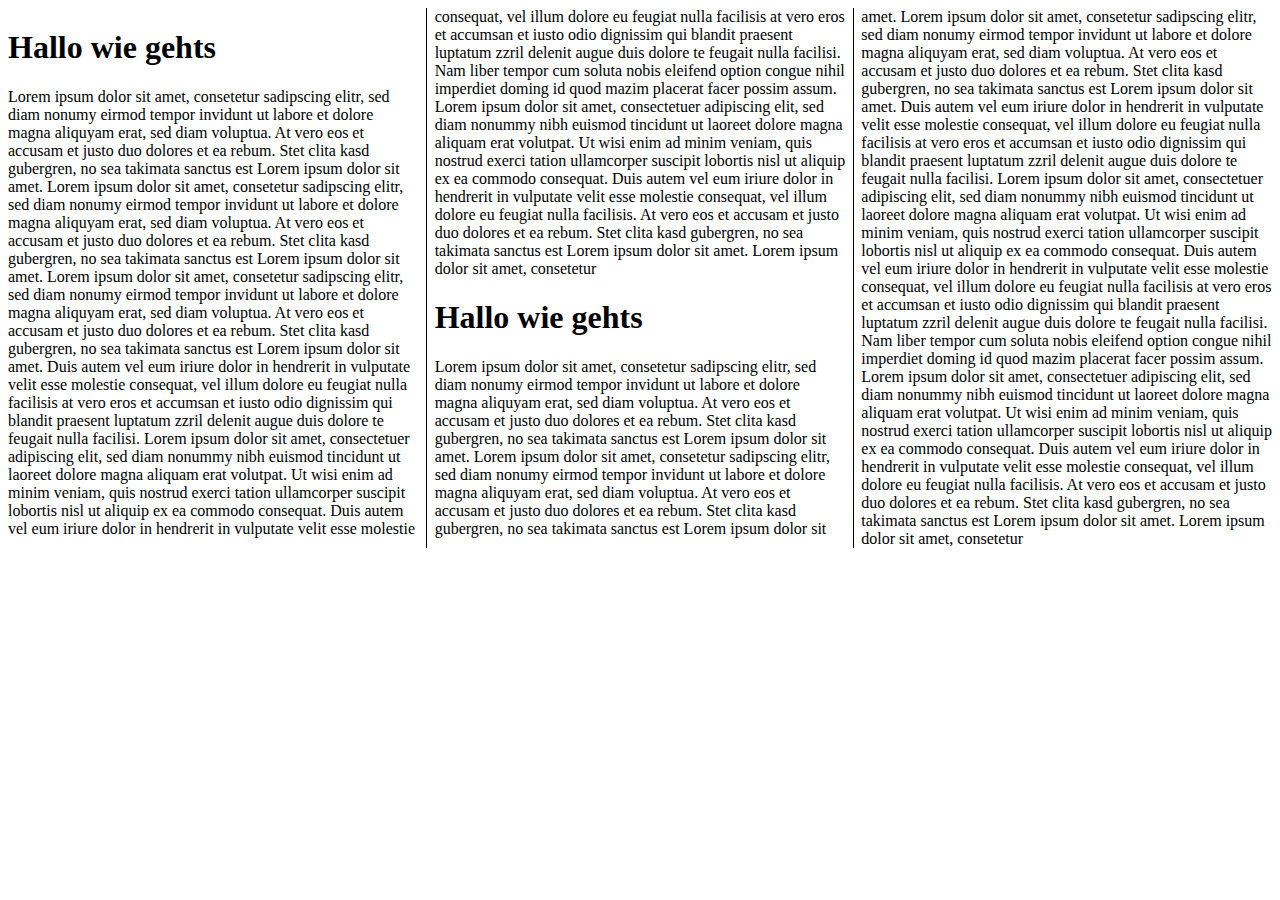
==== index.html @ 059c1c77 "erste verion" ====
<!DOCTYPE html>
	<head>
	<link rel="stylesheet" type="text/css" href="page.css">
		<body>
			<div id="content">
				<article>
					<h1>Hallo wie gehts</h1>
					<p>Lorem ipsum dolor sit amet, consetetur sadipscing elitr, sed diam nonumy eirmod tempor invidunt ut labore et dolore magna aliquyam erat, sed diam voluptua. At vero eos et accusam et justo duo dolores et ea rebum. Stet clita kasd gubergren, no sea takimata sanctus est Lorem ipsum dolor sit amet. Lorem ipsum dolor sit amet, consetetur sadipscing elitr, sed diam nonumy eirmod tempor invidunt ut labore et dolore magna aliquyam erat, sed diam voluptua. At vero eos et accusam et justo duo dolores et ea rebum. Stet clita kasd gubergren, no sea takimata sanctus est Lorem ipsum dolor sit amet. Lorem ipsum dolor sit amet, consetetur sadipscing elitr, sed diam nonumy eirmod tempor invidunt ut labore et dolore magna aliquyam erat, sed diam voluptua. At vero eos et accusam et justo duo dolores et ea rebum. Stet clita kasd gubergren, no sea takimata sanctus est Lorem ipsum dolor sit amet.   

Duis autem vel eum iriure dolor in hendrerit in vulputate velit esse molestie consequat, vel illum dolore eu feugiat nulla facilisis at vero eros et accumsan et iusto odio dignissim qui blandit praesent luptatum zzril delenit augue duis dolore te feugait nulla facilisi. Lorem ipsum dolor sit amet, consectetuer adipiscing elit, sed diam nonummy nibh euismod tincidunt ut laoreet dolore magna aliquam erat volutpat.   

Ut wisi enim ad minim veniam, quis nostrud exerci tation ullamcorper suscipit lobortis nisl ut aliquip ex ea commodo consequat. Duis autem vel eum iriure dolor in hendrerit in vulputate velit esse molestie consequat, vel illum dolore eu feugiat nulla facilisis at vero eros et accumsan et iusto odio dignissim qui blandit praesent luptatum zzril delenit augue duis dolore te feugait nulla facilisi.   

Nam liber tempor cum soluta nobis eleifend option congue nihil imperdiet doming id quod mazim placerat facer possim assum. Lorem ipsum dolor sit amet, consectetuer adipiscing elit, sed diam nonummy nibh euismod tincidunt ut laoreet dolore magna aliquam erat volutpat. Ut wisi enim ad minim veniam, quis nostrud exerci tation ullamcorper suscipit lobortis nisl ut aliquip ex ea commodo consequat.   

Duis autem vel eum iriure dolor in hendrerit in vulputate velit esse molestie consequat, vel illum dolore eu feugiat nulla facilisis.   

At vero eos et accusam et justo duo dolores et ea rebum. Stet clita kasd gubergren, no sea takimata sanctus est Lorem ipsum dolor sit amet. Lorem ipsum dolor sit amet, consetetur</p>
				</article>
				<article>
					<h1>Hallo wie gehts</h1>
					<p>Lorem ipsum dolor sit amet, consetetur sadipscing elitr, sed diam nonumy eirmod tempor invidunt ut labore et dolore magna aliquyam erat, sed diam voluptua. At vero eos et accusam et justo duo dolores et ea rebum. Stet clita kasd gubergren, no sea takimata sanctus est Lorem ipsum dolor sit amet. Lorem ipsum dolor sit amet, consetetur sadipscing elitr, sed diam nonumy eirmod tempor invidunt ut labore et dolore magna aliquyam erat, sed diam voluptua. At vero eos et accusam et justo duo dolores et ea rebum. Stet clita kasd gubergren, no sea takimata sanctus est Lorem ipsum dolor sit amet. Lorem ipsum dolor sit amet, consetetur sadipscing elitr, sed diam nonumy eirmod tempor invidunt ut labore et dolore magna aliquyam erat, sed diam voluptua. At vero eos et accusam et justo duo dolores et ea rebum. Stet clita kasd gubergren, no sea takimata sanctus est Lorem ipsum dolor sit amet.   

Duis autem vel eum iriure dolor in hendrerit in vulputate velit esse molestie consequat, vel illum dolore eu feugiat nulla facilisis at vero eros et accumsan et iusto odio dignissim qui blandit praesent luptatum zzril delenit augue duis dolore te feugait nulla facilisi. Lorem ipsum dolor sit amet, consectetuer adipiscing elit, sed diam nonummy nibh euismod tincidunt ut laoreet dolore magna aliquam erat volutpat.   

Ut wisi enim ad minim veniam, quis nostrud exerci tation ullamcorper suscipit lobortis nisl ut aliquip ex ea commodo consequat. Duis autem vel eum iriure dolor in hendrerit in vulputate velit esse molestie consequat, vel illum dolore eu feugiat nulla facilisis at vero eros et accumsan et iusto odio dignissim qui blandit praesent luptatum zzril delenit augue duis dolore te feugait nulla facilisi.   

Nam liber tempor cum soluta nobis eleifend option congue nihil imperdiet doming id quod mazim placerat facer possim assum. Lorem ipsum dolor sit amet, consectetuer adipiscing elit, sed diam nonummy nibh euismod tincidunt ut laoreet dolore magna aliquam erat volutpat. Ut wisi enim ad minim veniam, quis nostrud exerci tation ullamcorper suscipit lobortis nisl ut aliquip ex ea commodo consequat.   

Duis autem vel eum iriure dolor in hendrerit in vulputate velit esse molestie consequat, vel illum dolore eu feugiat nulla facilisis.   

At vero eos et accusam et justo duo dolores et ea rebum. Stet clita kasd gubergren, no sea takimata sanctus est Lorem ipsum dolor sit amet. Lorem ipsum dolor sit amet, consetetur</p>
				</article>
			</div>
			
		</body>
	</head>
</html>
---- page.css ----
#content{
	-moz-column-count: 3; 
	-moz-column-gap: 1em; 
	-moz-column-rule: 1px solid black; 
	-webkit-column-count: 3; 
	-webkit-column-gap: 1em; 
	-webkit-column-rule: 1px solid black;
	}
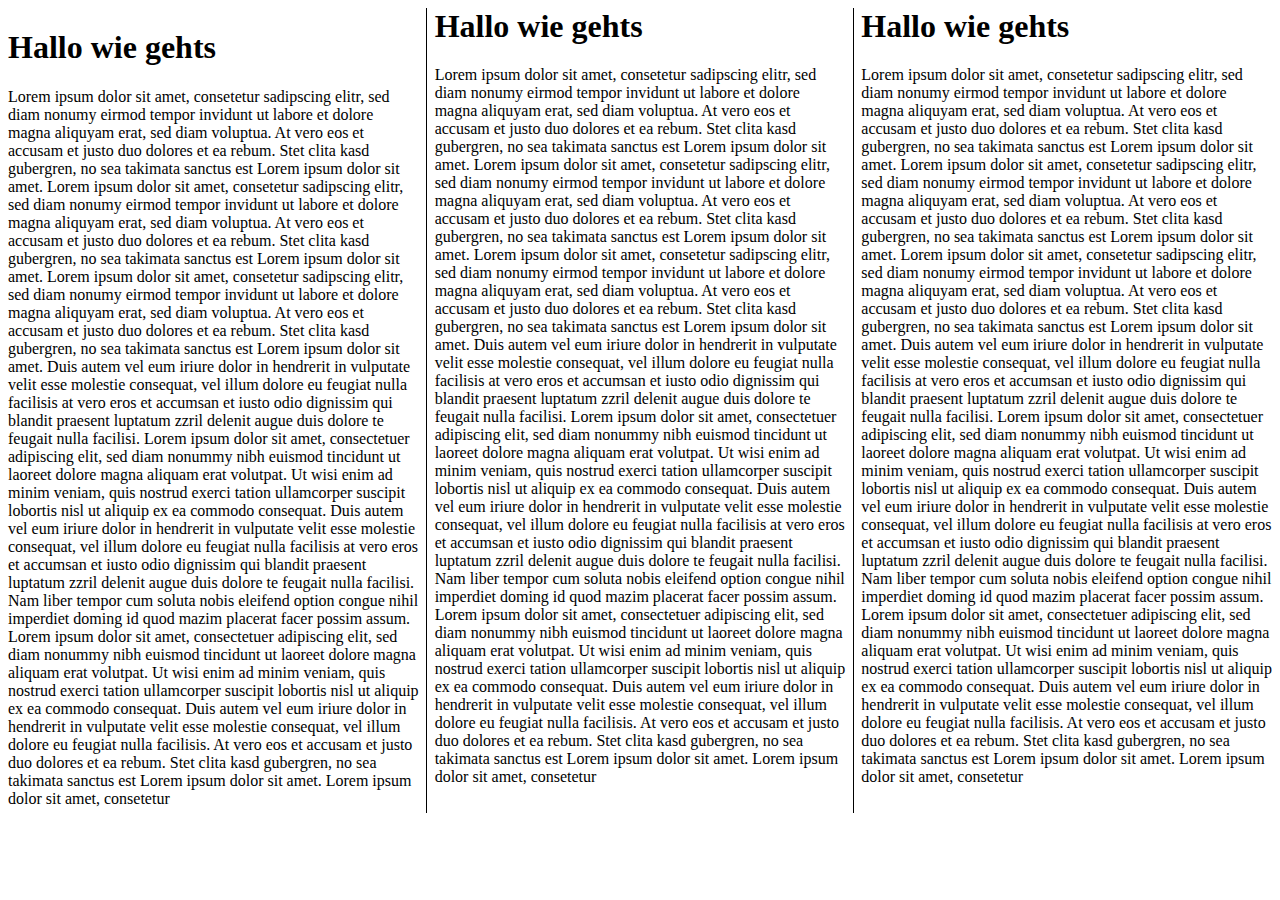
==== commit c4f8a198: "seiten layout^: /bin/bash: wp: command not found" ====
--- a/index.html
+++ b/index.html
@@ -31,6 +31,21 @@
 
 At vero eos et accusam et justo duo dolores et ea rebum. Stet clita kasd gubergren, no sea takimata sanctus est Lorem ipsum dolor sit amet. Lorem ipsum dolor sit amet, consetetur</p>
 				</article>
+					<article>
+					<h1>Hallo wie gehts</h1>
+					<p>Lorem ipsum dolor sit amet, consetetur sadipscing elitr, sed diam nonumy eirmod tempor invidunt ut labore et dolore magna aliquyam erat, sed diam voluptua. At vero eos et accusam et justo duo dolores et ea rebum. Stet clita kasd gubergren, no sea takimata sanctus est Lorem ipsum dolor sit amet. Lorem ipsum dolor sit amet, consetetur sadipscing elitr, sed diam nonumy eirmod tempor invidunt ut labore et dolore magna aliquyam erat, sed diam voluptua. At vero eos et accusam et justo duo dolores et ea rebum. Stet clita kasd gubergren, no sea takimata sanctus est Lorem ipsum dolor sit amet. Lorem ipsum dolor sit amet, consetetur sadipscing elitr, sed diam nonumy eirmod tempor invidunt ut labore et dolore magna aliquyam erat, sed diam voluptua. At vero eos et accusam et justo duo dolores et ea rebum. Stet clita kasd gubergren, no sea takimata sanctus est Lorem ipsum dolor sit amet.   
+
+Duis autem vel eum iriure dolor in hendrerit in vulputate velit esse molestie consequat, vel illum dolore eu feugiat nulla facilisis at vero eros et accumsan et iusto odio dignissim qui blandit praesent luptatum zzril delenit augue duis dolore te feugait nulla facilisi. Lorem ipsum dolor sit amet, consectetuer adipiscing elit, sed diam nonummy nibh euismod tincidunt ut laoreet dolore magna aliquam erat volutpat.   
+
+Ut wisi enim ad minim veniam, quis nostrud exerci tation ullamcorper suscipit lobortis nisl ut aliquip ex ea commodo consequat. Duis autem vel eum iriure dolor in hendrerit in vulputate velit esse molestie consequat, vel illum dolore eu feugiat nulla facilisis at vero eros et accumsan et iusto odio dignissim qui blandit praesent luptatum zzril delenit augue duis dolore te feugait nulla facilisi.   
+
+Nam liber tempor cum soluta nobis eleifend option congue nihil imperdiet doming id quod mazim placerat facer possim assum. Lorem ipsum dolor sit amet, consectetuer adipiscing elit, sed diam nonummy nibh euismod tincidunt ut laoreet dolore magna aliquam erat volutpat. Ut wisi enim ad minim veniam, quis nostrud exerci tation ullamcorper suscipit lobortis nisl ut aliquip ex ea commodo consequat.   
+
+Duis autem vel eum iriure dolor in hendrerit in vulputate velit esse molestie consequat, vel illum dolore eu feugiat nulla facilisis.   
+
+At vero eos et accusam et justo duo dolores et ea rebum. Stet clita kasd gubergren, no sea takimata sanctus est Lorem ipsum dolor sit amet. Lorem ipsum dolor sit amet, consetetur</p>
+				</article>
+			
 			</div>
 			
 		</body>
--- a/page.css
+++ b/page.css
@@ -5,4 +5,10 @@
 	-webkit-column-count: 3; 
 	-webkit-column-gap: 1em; 
 	-webkit-column-rule: 1px solid black;
+/*	overflow: hidden;
+	white-space: nowrap;
+	word-wrap: break-word;
+	height:100%;
+	text-overflow: ellipsis-word;
+	-o-text-overflow: ellipsis;*/
 	}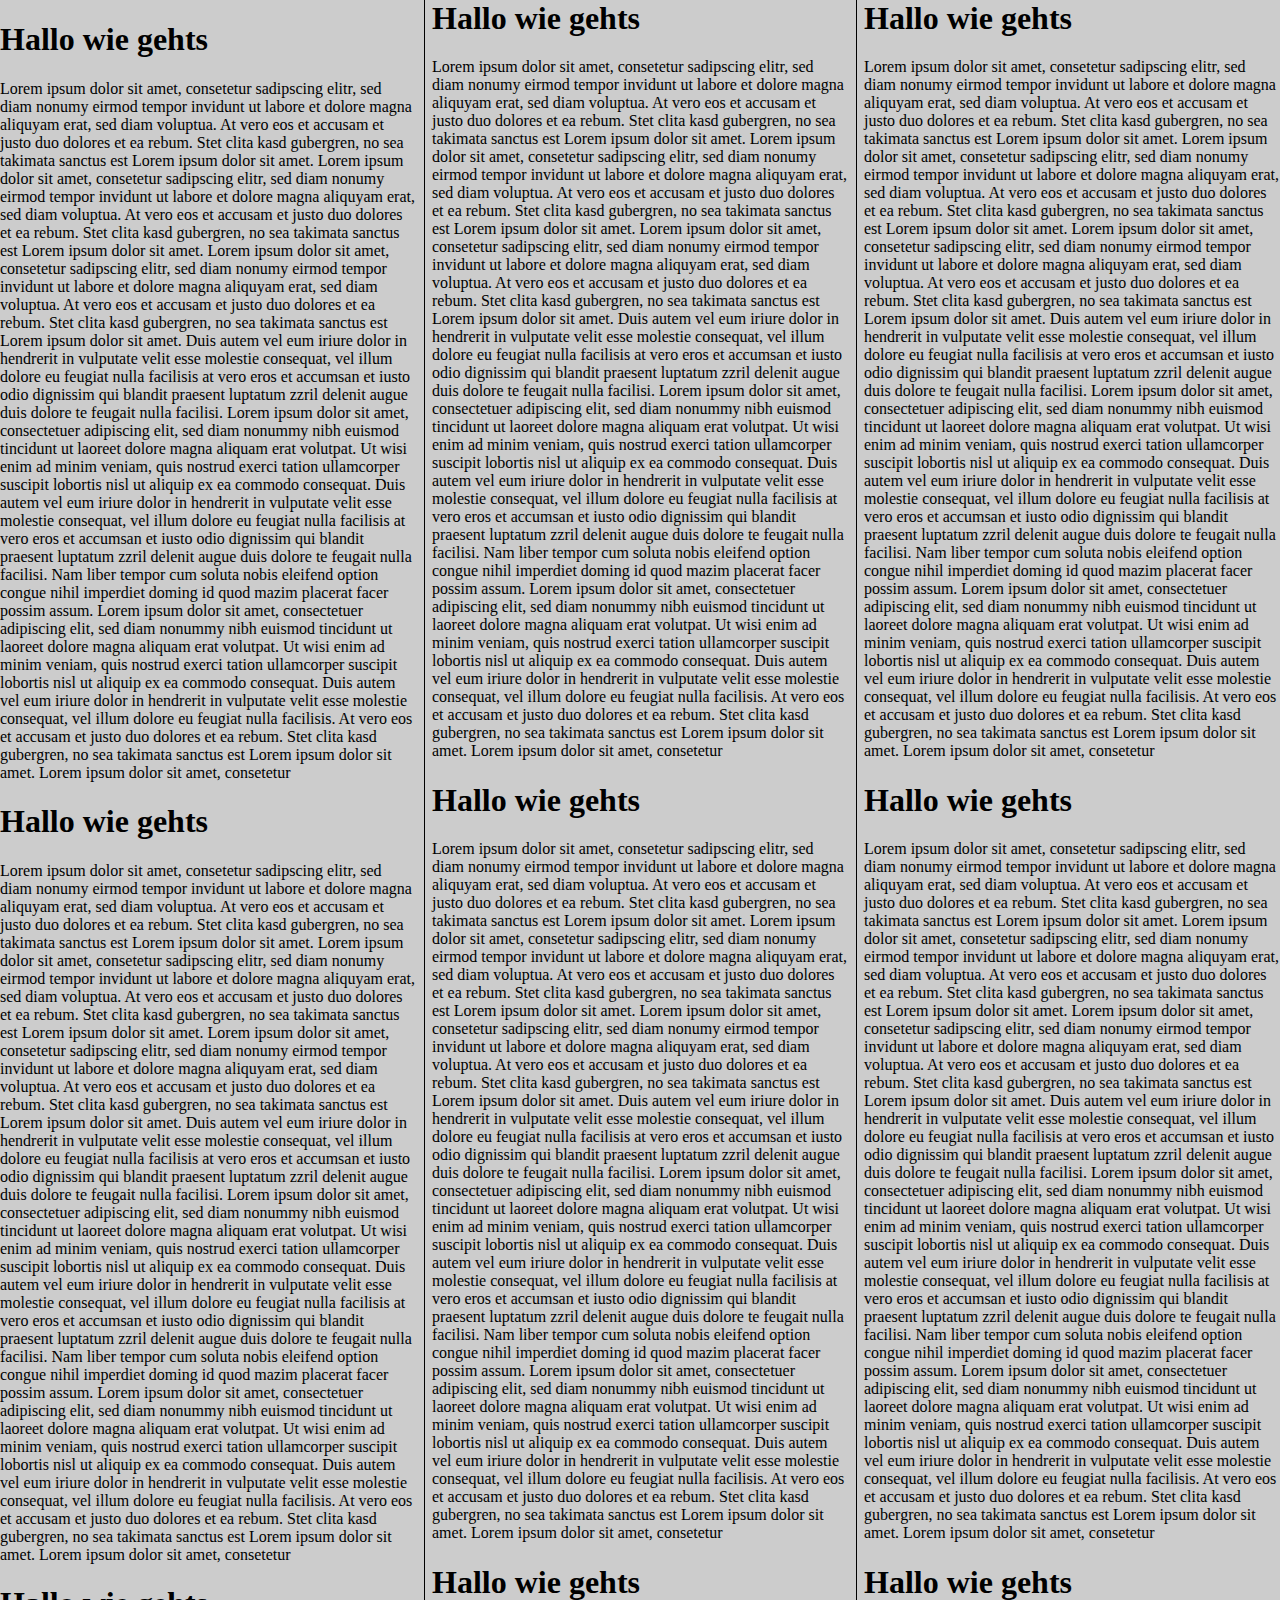
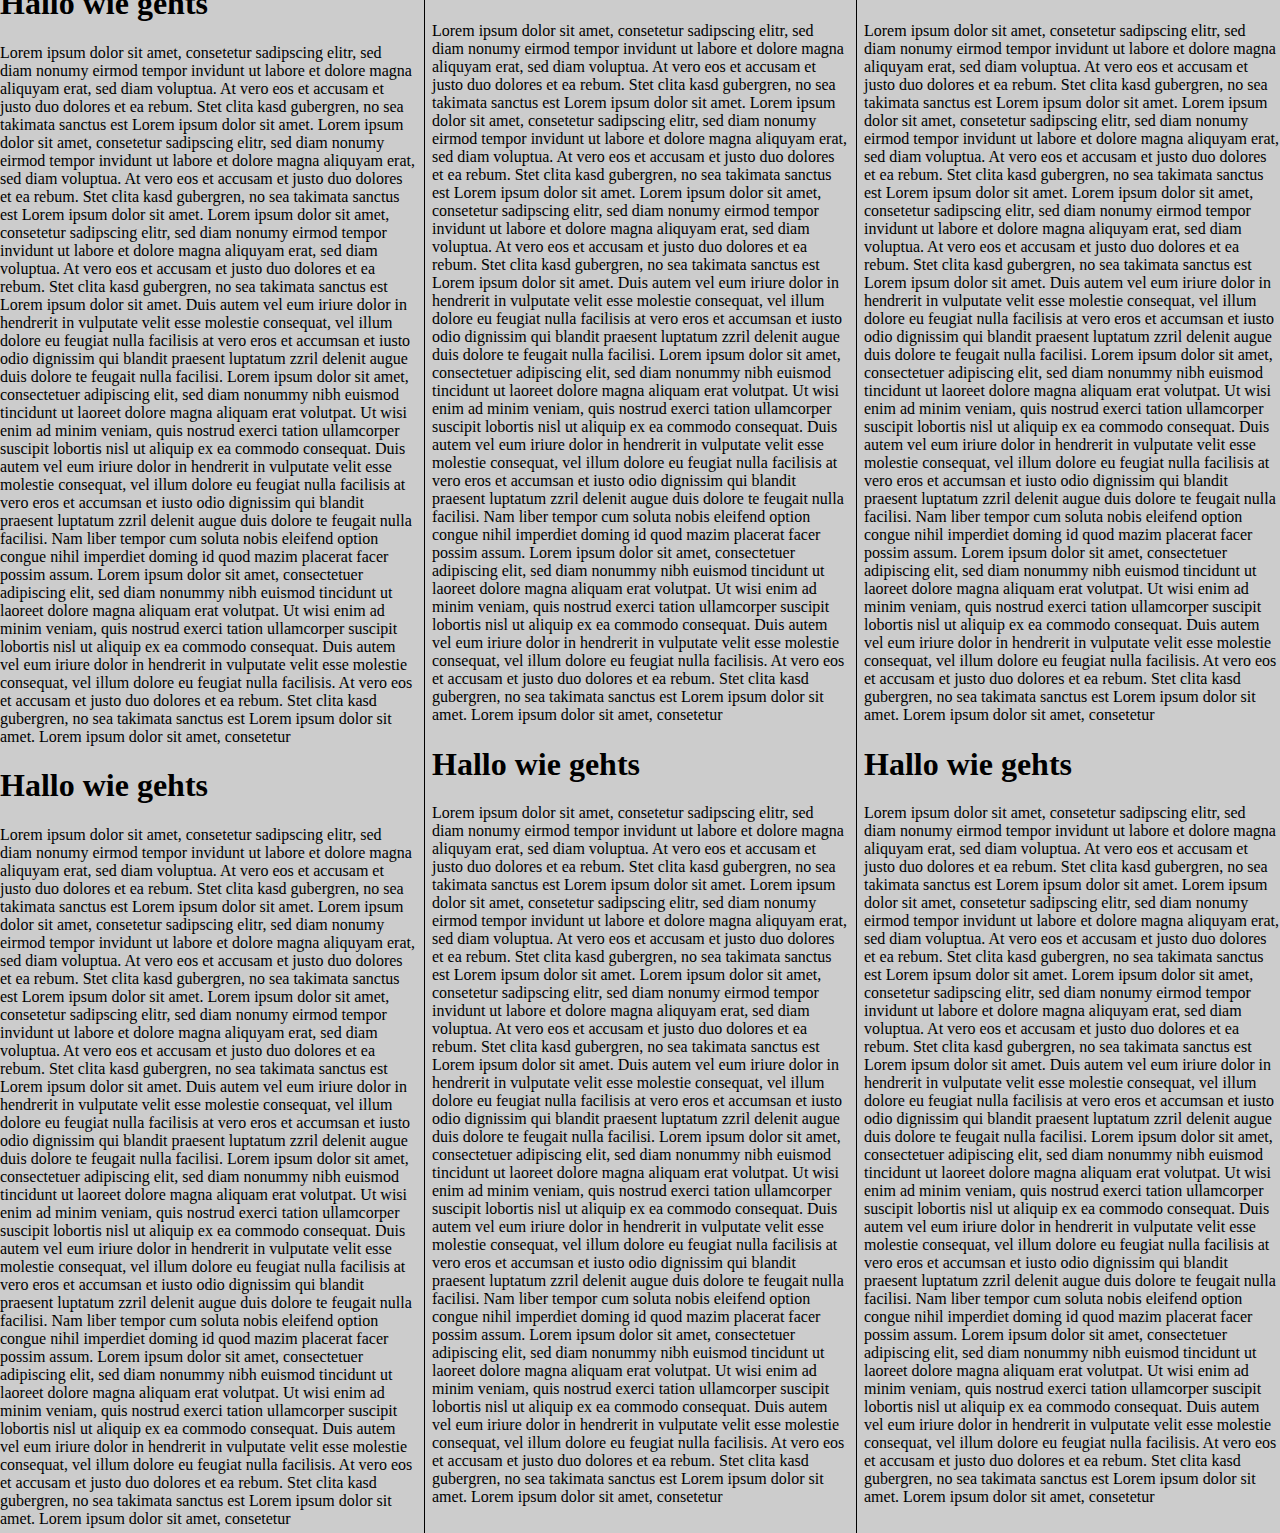
==== commit 420980cb: "gestrecktes div" ====
--- a/index.html
+++ b/index.html
@@ -6,8 +6,130 @@
 				<article>
 					<h1>Hallo wie gehts</h1>
 					<p>Lorem ipsum dolor sit amet, consetetur sadipscing elitr, sed diam nonumy eirmod tempor invidunt ut labore et dolore magna aliquyam erat, sed diam voluptua. At vero eos et accusam et justo duo dolores et ea rebum. Stet clita kasd gubergren, no sea takimata sanctus est Lorem ipsum dolor sit amet. Lorem ipsum dolor sit amet, consetetur sadipscing elitr, sed diam nonumy eirmod tempor invidunt ut labore et dolore magna aliquyam erat, sed diam voluptua. At vero eos et accusam et justo duo dolores et ea rebum. Stet clita kasd gubergren, no sea takimata sanctus est Lorem ipsum dolor sit amet. Lorem ipsum dolor sit amet, consetetur sadipscing elitr, sed diam nonumy eirmod tempor invidunt ut labore et dolore magna aliquyam erat, sed diam voluptua. At vero eos et accusam et justo duo dolores et ea rebum. Stet clita kasd gubergren, no sea takimata sanctus est Lorem ipsum dolor sit amet.   
+						Duis autem vel eum iriure dolor in hendrerit in vulputate velit esse molestie consequat, vel illum dolore eu feugiat nulla facilisis at vero eros et accumsan et iusto odio dignissim qui blandit praesent luptatum zzril delenit augue duis dolore te feugait nulla facilisi. Lorem ipsum dolor sit amet, consectetuer adipiscing elit, sed diam nonummy nibh euismod tincidunt ut laoreet dolore magna aliquam erat volutpat.   
+
+Ut wisi enim ad minim veniam, quis nostrud exerci tation ullamcorper suscipit lobortis nisl ut aliquip ex ea commodo consequat. Duis autem vel eum iriure dolor in hendrerit in vulputate velit esse molestie consequat, vel illum dolore eu feugiat nulla facilisis at vero eros et accumsan et iusto odio dignissim qui blandit praesent luptatum zzril delenit augue duis dolore te feugait nulla facilisi.   
+
+Nam liber tempor cum soluta nobis eleifend option congue nihil imperdiet doming id quod mazim placerat facer possim assum. Lorem ipsum dolor sit amet, consectetuer adipiscing elit, sed diam nonummy nibh euismod tincidunt ut laoreet dolore magna aliquam erat volutpat. Ut wisi enim ad minim veniam, quis nostrud exerci tation ullamcorper suscipit lobortis nisl ut aliquip ex ea commodo consequat.   
+
+Duis autem vel eum iriure dolor in hendrerit in vulputate velit esse molestie consequat, vel illum dolore eu feugiat nulla facilisis.   
+
+At vero eos et accusam et justo duo dolores et ea rebum. Stet clita kasd gubergren, no sea takimata sanctus est Lorem ipsum dolor sit amet. Lorem ipsum dolor sit amet, consetetur</p>
+				</article>
+				<article>
+					<h1>Hallo wie gehts</h1>
+					<p>Lorem ipsum dolor sit amet, consetetur sadipscing elitr, sed diam nonumy eirmod tempor invidunt ut labore et dolore magna aliquyam erat, sed diam voluptua. At vero eos et accusam et justo duo dolores et ea rebum. Stet clita kasd gubergren, no sea takimata sanctus est Lorem ipsum dolor sit amet. Lorem ipsum dolor sit amet, consetetur sadipscing elitr, sed diam nonumy eirmod tempor invidunt ut labore et dolore magna aliquyam erat, sed diam voluptua. At vero eos et accusam et justo duo dolores et ea rebum. Stet clita kasd gubergren, no sea takimata sanctus est Lorem ipsum dolor sit amet. Lorem ipsum dolor sit amet, consetetur sadipscing elitr, sed diam nonumy eirmod tempor invidunt ut labore et dolore magna aliquyam erat, sed diam voluptua. At vero eos et accusam et justo duo dolores et ea rebum. Stet clita kasd gubergren, no sea takimata sanctus est Lorem ipsum dolor sit amet.   
 
 Duis autem vel eum iriure dolor in hendrerit in vulputate velit esse molestie consequat, vel illum dolore eu feugiat nulla facilisis at vero eros et accumsan et iusto odio dignissim qui blandit praesent luptatum zzril delenit augue duis dolore te feugait nulla facilisi. Lorem ipsum dolor sit amet, consectetuer adipiscing elit, sed diam nonummy nibh euismod tincidunt ut laoreet dolore magna aliquam erat volutpat.   
+
+Ut wisi enim ad minim veniam, quis nostrud exerci tation ullamcorper suscipit lobortis nisl ut aliquip ex ea commodo consequat. Duis autem vel eum iriure dolor in hendrerit in vulputate velit esse molestie consequat, vel illum dolore eu feugiat nulla facilisis at vero eros et accumsan et iusto odio dignissim qui blandit praesent luptatum zzril delenit augue duis dolore te feugait nulla facilisi.   
+
+Nam liber tempor cum soluta nobis eleifend option congue nihil imperdiet doming id quod mazim placerat facer possim assum. Lorem ipsum dolor sit amet, consectetuer adipiscing elit, sed diam nonummy nibh euismod tincidunt ut laoreet dolore magna aliquam erat volutpat. Ut wisi enim ad minim veniam, quis nostrud exerci tation ullamcorper suscipit lobortis nisl ut aliquip ex ea commodo consequat.   
+
+Duis autem vel eum iriure dolor in hendrerit in vulputate velit esse molestie consequat, vel illum dolore eu feugiat nulla facilisis.   
+
+At vero eos et accusam et justo duo dolores et ea rebum. Stet clita kasd gubergren, no sea takimata sanctus est Lorem ipsum dolor sit amet. Lorem ipsum dolor sit amet, consetetur</p>
+				</article>
+					<article>
+					<h1>Hallo wie gehts</h1>
+					<p>Lorem ipsum dolor sit amet, consetetur sadipscing elitr, sed diam nonumy eirmod tempor invidunt ut labore et dolore magna aliquyam erat, sed diam voluptua. At vero eos et accusam et justo duo dolores et ea rebum. Stet clita kasd gubergren, no sea takimata sanctus est Lorem ipsum dolor sit amet. Lorem ipsum dolor sit amet, consetetur sadipscing elitr, sed diam nonumy eirmod tempor invidunt ut labore et dolore magna aliquyam erat, sed diam voluptua. At vero eos et accusam et justo duo dolores et ea rebum. Stet clita kasd gubergren, no sea takimata sanctus est Lorem ipsum dolor sit amet. Lorem ipsum dolor sit amet, consetetur sadipscing elitr, sed diam nonumy eirmod tempor invidunt ut labore et dolore magna aliquyam erat, sed diam voluptua. At vero eos et accusam et justo duo dolores et ea rebum. Stet clita kasd gubergren, no sea takimata sanctus est Lorem ipsum dolor sit amet.   
+
+Duis autem vel eum iriure dolor in hendrerit in vulputate velit esse molestie consequat, vel illum dolore eu feugiat nulla facilisis at vero eros et accumsan et iusto odio dignissim qui blandit praesent luptatum zzril delenit augue duis dolore te feugait nulla facilisi. Lorem ipsum dolor sit amet, consectetuer adipiscing elit, sed diam nonummy nibh euismod tincidunt ut laoreet dolore magna aliquam erat volutpat.   
+
+Ut wisi enim ad minim veniam, quis nostrud exerci tation ullamcorper suscipit lobortis nisl ut aliquip ex ea commodo consequat. Duis autem vel eum iriure dolor in hendrerit in vulputate velit esse molestie consequat, vel illum dolore eu feugiat nulla facilisis at vero eros et accumsan et iusto odio dignissim qui blandit praesent luptatum zzril delenit augue duis dolore te feugait nulla facilisi.   
+
+Nam liber tempor cum soluta nobis eleifend option congue nihil imperdiet doming id quod mazim placerat facer possim assum. Lorem ipsum dolor sit amet, consectetuer adipiscing elit, sed diam nonummy nibh euismod tincidunt ut laoreet dolore magna aliquam erat volutpat. Ut wisi enim ad minim veniam, quis nostrud exerci tation ullamcorper suscipit lobortis nisl ut aliquip ex ea commodo consequat.   
+
+Duis autem vel eum iriure dolor in hendrerit in vulputate velit esse molestie consequat, vel illum dolore eu feugiat nulla facilisis.   
+
+At vero eos et accusam et justo duo dolores et ea rebum. Stet clita kasd gubergren, no sea takimata sanctus est Lorem ipsum dolor sit amet. Lorem ipsum dolor sit amet, consetetur</p>
+				</article>
+				<article>
+					<h1>Hallo wie gehts</h1>
+					<p>Lorem ipsum dolor sit amet, consetetur sadipscing elitr, sed diam nonumy eirmod tempor invidunt ut labore et dolore magna aliquyam erat, sed diam voluptua. At vero eos et accusam et justo duo dolores et ea rebum. Stet clita kasd gubergren, no sea takimata sanctus est Lorem ipsum dolor sit amet. Lorem ipsum dolor sit amet, consetetur sadipscing elitr, sed diam nonumy eirmod tempor invidunt ut labore et dolore magna aliquyam erat, sed diam voluptua. At vero eos et accusam et justo duo dolores et ea rebum. Stet clita kasd gubergren, no sea takimata sanctus est Lorem ipsum dolor sit amet. Lorem ipsum dolor sit amet, consetetur sadipscing elitr, sed diam nonumy eirmod tempor invidunt ut labore et dolore magna aliquyam erat, sed diam voluptua. At vero eos et accusam et justo duo dolores et ea rebum. Stet clita kasd gubergren, no sea takimata sanctus est Lorem ipsum dolor sit amet.   
+						Duis autem vel eum iriure dolor in hendrerit in vulputate velit esse molestie consequat, vel illum dolore eu feugiat nulla facilisis at vero eros et accumsan et iusto odio dignissim qui blandit praesent luptatum zzril delenit augue duis dolore te feugait nulla facilisi. Lorem ipsum dolor sit amet, consectetuer adipiscing elit, sed diam nonummy nibh euismod tincidunt ut laoreet dolore magna aliquam erat volutpat.   
+
+Ut wisi enim ad minim veniam, quis nostrud exerci tation ullamcorper suscipit lobortis nisl ut aliquip ex ea commodo consequat. Duis autem vel eum iriure dolor in hendrerit in vulputate velit esse molestie consequat, vel illum dolore eu feugiat nulla facilisis at vero eros et accumsan et iusto odio dignissim qui blandit praesent luptatum zzril delenit augue duis dolore te feugait nulla facilisi.   
+
+Nam liber tempor cum soluta nobis eleifend option congue nihil imperdiet doming id quod mazim placerat facer possim assum. Lorem ipsum dolor sit amet, consectetuer adipiscing elit, sed diam nonummy nibh euismod tincidunt ut laoreet dolore magna aliquam erat volutpat. Ut wisi enim ad minim veniam, quis nostrud exerci tation ullamcorper suscipit lobortis nisl ut aliquip ex ea commodo consequat.   
+
+Duis autem vel eum iriure dolor in hendrerit in vulputate velit esse molestie consequat, vel illum dolore eu feugiat nulla facilisis.   
+
+At vero eos et accusam et justo duo dolores et ea rebum. Stet clita kasd gubergren, no sea takimata sanctus est Lorem ipsum dolor sit amet. Lorem ipsum dolor sit amet, consetetur</p>
+				</article>
+				<article>
+					<h1>Hallo wie gehts</h1>
+					<p>Lorem ipsum dolor sit amet, consetetur sadipscing elitr, sed diam nonumy eirmod tempor invidunt ut labore et dolore magna aliquyam erat, sed diam voluptua. At vero eos et accusam et justo duo dolores et ea rebum. Stet clita kasd gubergren, no sea takimata sanctus est Lorem ipsum dolor sit amet. Lorem ipsum dolor sit amet, consetetur sadipscing elitr, sed diam nonumy eirmod tempor invidunt ut labore et dolore magna aliquyam erat, sed diam voluptua. At vero eos et accusam et justo duo dolores et ea rebum. Stet clita kasd gubergren, no sea takimata sanctus est Lorem ipsum dolor sit amet. Lorem ipsum dolor sit amet, consetetur sadipscing elitr, sed diam nonumy eirmod tempor invidunt ut labore et dolore magna aliquyam erat, sed diam voluptua. At vero eos et accusam et justo duo dolores et ea rebum. Stet clita kasd gubergren, no sea takimata sanctus est Lorem ipsum dolor sit amet.   
+
+Duis autem vel eum iriure dolor in hendrerit in vulputate velit esse molestie consequat, vel illum dolore eu feugiat nulla facilisis at vero eros et accumsan et iusto odio dignissim qui blandit praesent luptatum zzril delenit augue duis dolore te feugait nulla facilisi. Lorem ipsum dolor sit amet, consectetuer adipiscing elit, sed diam nonummy nibh euismod tincidunt ut laoreet dolore magna aliquam erat volutpat.   
+
+Ut wisi enim ad minim veniam, quis nostrud exerci tation ullamcorper suscipit lobortis nisl ut aliquip ex ea commodo consequat. Duis autem vel eum iriure dolor in hendrerit in vulputate velit esse molestie consequat, vel illum dolore eu feugiat nulla facilisis at vero eros et accumsan et iusto odio dignissim qui blandit praesent luptatum zzril delenit augue duis dolore te feugait nulla facilisi.   
+
+Nam liber tempor cum soluta nobis eleifend option congue nihil imperdiet doming id quod mazim placerat facer possim assum. Lorem ipsum dolor sit amet, consectetuer adipiscing elit, sed diam nonummy nibh euismod tincidunt ut laoreet dolore magna aliquam erat volutpat. Ut wisi enim ad minim veniam, quis nostrud exerci tation ullamcorper suscipit lobortis nisl ut aliquip ex ea commodo consequat.   
+
+Duis autem vel eum iriure dolor in hendrerit in vulputate velit esse molestie consequat, vel illum dolore eu feugiat nulla facilisis.   
+
+At vero eos et accusam et justo duo dolores et ea rebum. Stet clita kasd gubergren, no sea takimata sanctus est Lorem ipsum dolor sit amet. Lorem ipsum dolor sit amet, consetetur</p>
+				</article>
+					<article>
+					<h1>Hallo wie gehts</h1>
+					<p>Lorem ipsum dolor sit amet, consetetur sadipscing elitr, sed diam nonumy eirmod tempor invidunt ut labore et dolore magna aliquyam erat, sed diam voluptua. At vero eos et accusam et justo duo dolores et ea rebum. Stet clita kasd gubergren, no sea takimata sanctus est Lorem ipsum dolor sit amet. Lorem ipsum dolor sit amet, consetetur sadipscing elitr, sed diam nonumy eirmod tempor invidunt ut labore et dolore magna aliquyam erat, sed diam voluptua. At vero eos et accusam et justo duo dolores et ea rebum. Stet clita kasd gubergren, no sea takimata sanctus est Lorem ipsum dolor sit amet. Lorem ipsum dolor sit amet, consetetur sadipscing elitr, sed diam nonumy eirmod tempor invidunt ut labore et dolore magna aliquyam erat, sed diam voluptua. At vero eos et accusam et justo duo dolores et ea rebum. Stet clita kasd gubergren, no sea takimata sanctus est Lorem ipsum dolor sit amet.   
+
+Duis autem vel eum iriure dolor in hendrerit in vulputate velit esse molestie consequat, vel illum dolore eu feugiat nulla facilisis at vero eros et accumsan et iusto odio dignissim qui blandit praesent luptatum zzril delenit augue duis dolore te feugait nulla facilisi. Lorem ipsum dolor sit amet, consectetuer adipiscing elit, sed diam nonummy nibh euismod tincidunt ut laoreet dolore magna aliquam erat volutpat.   
+
+Ut wisi enim ad minim veniam, quis nostrud exerci tation ullamcorper suscipit lobortis nisl ut aliquip ex ea commodo consequat. Duis autem vel eum iriure dolor in hendrerit in vulputate velit esse molestie consequat, vel illum dolore eu feugiat nulla facilisis at vero eros et accumsan et iusto odio dignissim qui blandit praesent luptatum zzril delenit augue duis dolore te feugait nulla facilisi.   
+
+Nam liber tempor cum soluta nobis eleifend option congue nihil imperdiet doming id quod mazim placerat facer possim assum. Lorem ipsum dolor sit amet, consectetuer adipiscing elit, sed diam nonummy nibh euismod tincidunt ut laoreet dolore magna aliquam erat volutpat. Ut wisi enim ad minim veniam, quis nostrud exerci tation ullamcorper suscipit lobortis nisl ut aliquip ex ea commodo consequat.   
+
+Duis autem vel eum iriure dolor in hendrerit in vulputate velit esse molestie consequat, vel illum dolore eu feugiat nulla facilisis.   
+
+At vero eos et accusam et justo duo dolores et ea rebum. Stet clita kasd gubergren, no sea takimata sanctus est Lorem ipsum dolor sit amet. Lorem ipsum dolor sit amet, consetetur</p>
+				</article>
+				<article>
+					<h1>Hallo wie gehts</h1>
+					<p>Lorem ipsum dolor sit amet, consetetur sadipscing elitr, sed diam nonumy eirmod tempor invidunt ut labore et dolore magna aliquyam erat, sed diam voluptua. At vero eos et accusam et justo duo dolores et ea rebum. Stet clita kasd gubergren, no sea takimata sanctus est Lorem ipsum dolor sit amet. Lorem ipsum dolor sit amet, consetetur sadipscing elitr, sed diam nonumy eirmod tempor invidunt ut labore et dolore magna aliquyam erat, sed diam voluptua. At vero eos et accusam et justo duo dolores et ea rebum. Stet clita kasd gubergren, no sea takimata sanctus est Lorem ipsum dolor sit amet. Lorem ipsum dolor sit amet, consetetur sadipscing elitr, sed diam nonumy eirmod tempor invidunt ut labore et dolore magna aliquyam erat, sed diam voluptua. At vero eos et accusam et justo duo dolores et ea rebum. Stet clita kasd gubergren, no sea takimata sanctus est Lorem ipsum dolor sit amet.   
+						Duis autem vel eum iriure dolor in hendrerit in vulputate velit esse molestie consequat, vel illum dolore eu feugiat nulla facilisis at vero eros et accumsan et iusto odio dignissim qui blandit praesent luptatum zzril delenit augue duis dolore te feugait nulla facilisi. Lorem ipsum dolor sit amet, consectetuer adipiscing elit, sed diam nonummy nibh euismod tincidunt ut laoreet dolore magna aliquam erat volutpat.   
+
+Ut wisi enim ad minim veniam, quis nostrud exerci tation ullamcorper suscipit lobortis nisl ut aliquip ex ea commodo consequat. Duis autem vel eum iriure dolor in hendrerit in vulputate velit esse molestie consequat, vel illum dolore eu feugiat nulla facilisis at vero eros et accumsan et iusto odio dignissim qui blandit praesent luptatum zzril delenit augue duis dolore te feugait nulla facilisi.   
+
+Nam liber tempor cum soluta nobis eleifend option congue nihil imperdiet doming id quod mazim placerat facer possim assum. Lorem ipsum dolor sit amet, consectetuer adipiscing elit, sed diam nonummy nibh euismod tincidunt ut laoreet dolore magna aliquam erat volutpat. Ut wisi enim ad minim veniam, quis nostrud exerci tation ullamcorper suscipit lobortis nisl ut aliquip ex ea commodo consequat.   
+
+Duis autem vel eum iriure dolor in hendrerit in vulputate velit esse molestie consequat, vel illum dolore eu feugiat nulla facilisis.   
+
+At vero eos et accusam et justo duo dolores et ea rebum. Stet clita kasd gubergren, no sea takimata sanctus est Lorem ipsum dolor sit amet. Lorem ipsum dolor sit amet, consetetur</p>
+				</article>
+				<article>
+					<h1>Hallo wie gehts</h1>
+					<p>Lorem ipsum dolor sit amet, consetetur sadipscing elitr, sed diam nonumy eirmod tempor invidunt ut labore et dolore magna aliquyam erat, sed diam voluptua. At vero eos et accusam et justo duo dolores et ea rebum. Stet clita kasd gubergren, no sea takimata sanctus est Lorem ipsum dolor sit amet. Lorem ipsum dolor sit amet, consetetur sadipscing elitr, sed diam nonumy eirmod tempor invidunt ut labore et dolore magna aliquyam erat, sed diam voluptua. At vero eos et accusam et justo duo dolores et ea rebum. Stet clita kasd gubergren, no sea takimata sanctus est Lorem ipsum dolor sit amet. Lorem ipsum dolor sit amet, consetetur sadipscing elitr, sed diam nonumy eirmod tempor invidunt ut labore et dolore magna aliquyam erat, sed diam voluptua. At vero eos et accusam et justo duo dolores et ea rebum. Stet clita kasd gubergren, no sea takimata sanctus est Lorem ipsum dolor sit amet.   
+
+Duis autem vel eum iriure dolor in hendrerit in vulputate velit esse molestie consequat, vel illum dolore eu feugiat nulla facilisis at vero eros et accumsan et iusto odio dignissim qui blandit praesent luptatum zzril delenit augue duis dolore te feugait nulla facilisi. Lorem ipsum dolor sit amet, consectetuer adipiscing elit, sed diam nonummy nibh euismod tincidunt ut laoreet dolore magna aliquam erat volutpat.   
+
+Ut wisi enim ad minim veniam, quis nostrud exerci tation ullamcorper suscipit lobortis nisl ut aliquip ex ea commodo consequat. Duis autem vel eum iriure dolor in hendrerit in vulputate velit esse molestie consequat, vel illum dolore eu feugiat nulla facilisis at vero eros et accumsan et iusto odio dignissim qui blandit praesent luptatum zzril delenit augue duis dolore te feugait nulla facilisi.   
+
+Nam liber tempor cum soluta nobis eleifend option congue nihil imperdiet doming id quod mazim placerat facer possim assum. Lorem ipsum dolor sit amet, consectetuer adipiscing elit, sed diam nonummy nibh euismod tincidunt ut laoreet dolore magna aliquam erat volutpat. Ut wisi enim ad minim veniam, quis nostrud exerci tation ullamcorper suscipit lobortis nisl ut aliquip ex ea commodo consequat.   
+
+Duis autem vel eum iriure dolor in hendrerit in vulputate velit esse molestie consequat, vel illum dolore eu feugiat nulla facilisis.   
+
+At vero eos et accusam et justo duo dolores et ea rebum. Stet clita kasd gubergren, no sea takimata sanctus est Lorem ipsum dolor sit amet. Lorem ipsum dolor sit amet, consetetur</p>
+				</article>
+					<article>
+					<h1>Hallo wie gehts</h1>
+					<p>Lorem ipsum dolor sit amet, consetetur sadipscing elitr, sed diam nonumy eirmod tempor invidunt ut labore et dolore magna aliquyam erat, sed diam voluptua. At vero eos et accusam et justo duo dolores et ea rebum. Stet clita kasd gubergren, no sea takimata sanctus est Lorem ipsum dolor sit amet. Lorem ipsum dolor sit amet, consetetur sadipscing elitr, sed diam nonumy eirmod tempor invidunt ut labore et dolore magna aliquyam erat, sed diam voluptua. At vero eos et accusam et justo duo dolores et ea rebum. Stet clita kasd gubergren, no sea takimata sanctus est Lorem ipsum dolor sit amet. Lorem ipsum dolor sit amet, consetetur sadipscing elitr, sed diam nonumy eirmod tempor invidunt ut labore et dolore magna aliquyam erat, sed diam voluptua. At vero eos et accusam et justo duo dolores et ea rebum. Stet clita kasd gubergren, no sea takimata sanctus est Lorem ipsum dolor sit amet.   
+
+Duis autem vel eum iriure dolor in hendrerit in vulputate velit esse molestie consequat, vel illum dolore eu feugiat nulla facilisis at vero eros et accumsan et iusto odio dignissim qui blandit praesent luptatum zzril delenit augue duis dolore te feugait nulla facilisi. Lorem ipsum dolor sit amet, consectetuer adipiscing elit, sed diam nonummy nibh euismod tincidunt ut laoreet dolore magna aliquam erat volutpat.   
+
+Ut wisi enim ad minim veniam, quis nostrud exerci tation ullamcorper suscipit lobortis nisl ut aliquip ex ea commodo consequat. Duis autem vel eum iriure dolor in hendrerit in vulputate velit esse molestie consequat, vel illum dolore eu feugiat nulla facilisis at vero eros et accumsan et iusto odio dignissim qui blandit praesent luptatum zzril delenit augue duis dolore te feugait nulla facilisi.   
+
+Nam liber tempor cum soluta nobis eleifend option congue nihil imperdiet doming id quod mazim placerat facer possim assum. Lorem ipsum dolor sit amet, consectetuer adipiscing elit, sed diam nonummy nibh euismod tincidunt ut laoreet dolore magna aliquam erat volutpat. Ut wisi enim ad minim veniam, quis nostrud exerci tation ullamcorper suscipit lobortis nisl ut aliquip ex ea commodo consequat.   
+
+Duis autem vel eum iriure dolor in hendrerit in vulputate velit esse molestie consequat, vel illum dolore eu feugiat nulla facilisis.   
+
+At vero eos et accusam et justo duo dolores et ea rebum. Stet clita kasd gubergren, no sea takimata sanctus est Lorem ipsum dolor sit amet. Lorem ipsum dolor sit amet, consetetur</p>
+				</article>
+				<article>
+					<h1>Hallo wie gehts</h1>
+					<p>Lorem ipsum dolor sit amet, consetetur sadipscing elitr, sed diam nonumy eirmod tempor invidunt ut labore et dolore magna aliquyam erat, sed diam voluptua. At vero eos et accusam et justo duo dolores et ea rebum. Stet clita kasd gubergren, no sea takimata sanctus est Lorem ipsum dolor sit amet. Lorem ipsum dolor sit amet, consetetur sadipscing elitr, sed diam nonumy eirmod tempor invidunt ut labore et dolore magna aliquyam erat, sed diam voluptua. At vero eos et accusam et justo duo dolores et ea rebum. Stet clita kasd gubergren, no sea takimata sanctus est Lorem ipsum dolor sit amet. Lorem ipsum dolor sit amet, consetetur sadipscing elitr, sed diam nonumy eirmod tempor invidunt ut labore et dolore magna aliquyam erat, sed diam voluptua. At vero eos et accusam et justo duo dolores et ea rebum. Stet clita kasd gubergren, no sea takimata sanctus est Lorem ipsum dolor sit amet.   
+						Duis autem vel eum iriure dolor in hendrerit in vulputate velit esse molestie consequat, vel illum dolore eu feugiat nulla facilisis at vero eros et accumsan et iusto odio dignissim qui blandit praesent luptatum zzril delenit augue duis dolore te feugait nulla facilisi. Lorem ipsum dolor sit amet, consectetuer adipiscing elit, sed diam nonummy nibh euismod tincidunt ut laoreet dolore magna aliquam erat volutpat.   
 
 Ut wisi enim ad minim veniam, quis nostrud exerci tation ullamcorper suscipit lobortis nisl ut aliquip ex ea commodo consequat. Duis autem vel eum iriure dolor in hendrerit in vulputate velit esse molestie consequat, vel illum dolore eu feugiat nulla facilisis at vero eros et accumsan et iusto odio dignissim qui blandit praesent luptatum zzril delenit augue duis dolore te feugait nulla facilisi.   
 
--- a/page.css
+++ b/page.css
@@ -5,10 +5,23 @@
 	-webkit-column-count: 3; 
 	-webkit-column-gap: 1em; 
 	-webkit-column-rule: 1px solid black;
+	overflow:visible;
 /*	overflow: hidden;
 	white-space: nowrap;
 	word-wrap: break-word;
 	height:100%;
 	text-overflow: ellipsis-word;
 	-o-text-overflow: ellipsis;*/
-	}+	min-height: 100%; /* Mindesthöhe für moderne Browser */
+/*	min-width: 500%; /* Mindesthöhe für moderne Browser */
+	height:auto !important; /* Important Regel für moderne Browser */ 
+	height:100%; /* Mindesthöhe für den IE */ 
+/*	overflow: hidden !important; /* FF Scroll-leiste */ 
+}
+
+html, body { 
+	background-color: #ccc;
+	margin: 0;
+	padding: 0;
+	height: 100%; /* WICHTIG!!! STRECKT ANZEIGENBEREICH AUF 100% */
+}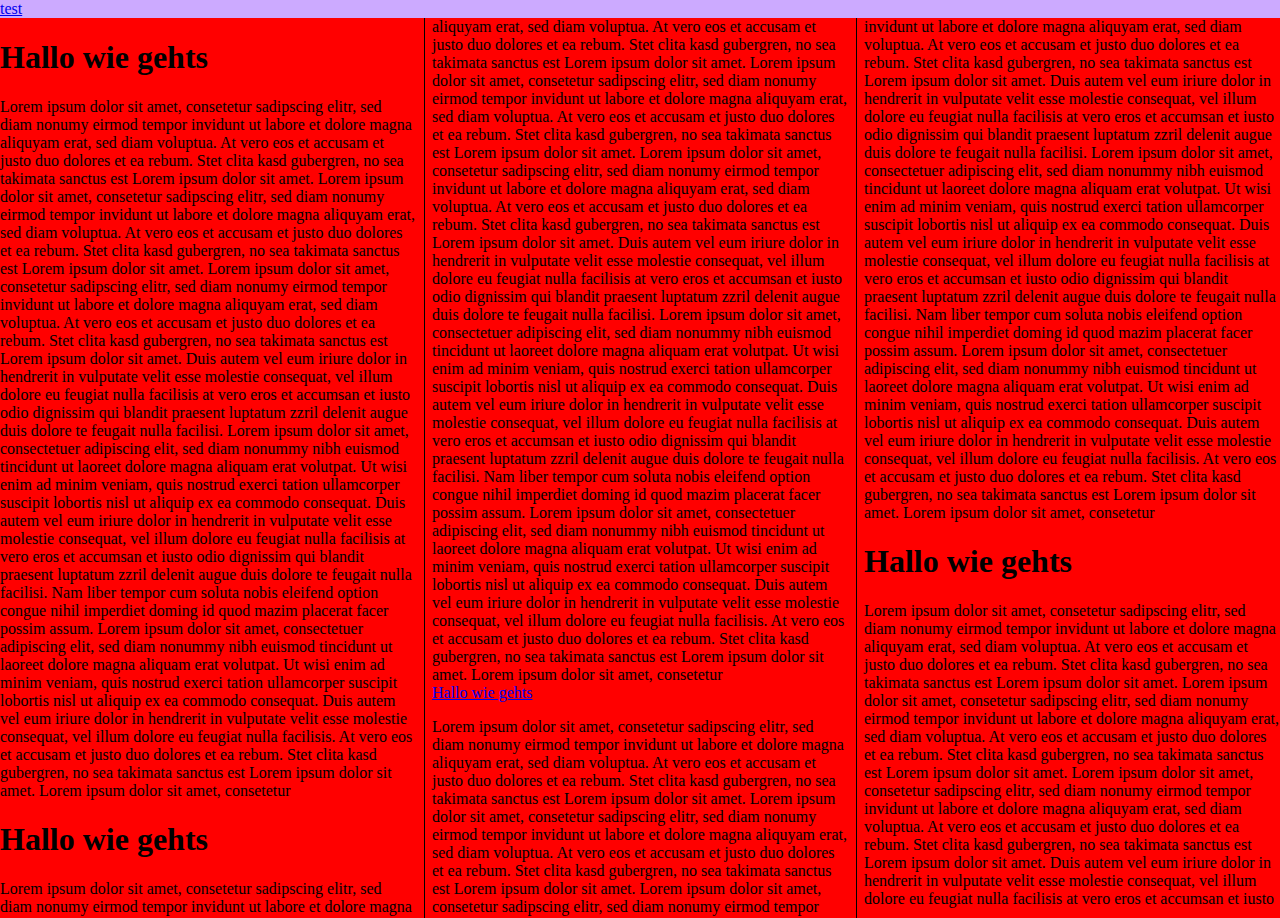
==== commit 7aa6e32a: "springen mit anker" ====
--- a/index.html
+++ b/index.html
@@ -1,175 +1,171 @@
 <!DOCTYPE html>
 	<head>
-	<link rel="stylesheet" type="text/css" href="page.css">
+	<link rel="stylesheet" type="text/css" href="page_handheld.css" media="handheld" />
+	<link rel="stylesheet" type="text/css" href="page.css" media="screen" />
+<script type="text/javascript">
+function displayResult()
+{
+	var ueberschriften = document.getElementsByTagName("article");
+	for (var i = 0; i < ueberschriften.length; i++) {
+  	ueberschriften[i].style.color = "blue";
+	}
+}
+</script>
+
 		<body>
+		<header>
+			<a href="#kapitel1">test</a>
+		</header>
 			<div id="content">
+
 				<article>
 					<h1>Hallo wie gehts</h1>
-					<p>Lorem ipsum dolor sit amet, consetetur sadipscing elitr, sed diam nonumy eirmod tempor invidunt ut labore et dolore magna aliquyam erat, sed diam voluptua. At vero eos et accusam et justo duo dolores et ea rebum. Stet clita kasd gubergren, no sea takimata sanctus est Lorem ipsum dolor sit amet. Lorem ipsum dolor sit amet, consetetur sadipscing elitr, sed diam nonumy eirmod tempor invidunt ut labore et dolore magna aliquyam erat, sed diam voluptua. At vero eos et accusam et justo duo dolores et ea rebum. Stet clita kasd gubergren, no sea takimata sanctus est Lorem ipsum dolor sit amet. Lorem ipsum dolor sit amet, consetetur sadipscing elitr, sed diam nonumy eirmod tempor invidunt ut labore et dolore magna aliquyam erat, sed diam voluptua. At vero eos et accusam et justo duo dolores et ea rebum. Stet clita kasd gubergren, no sea takimata sanctus est Lorem ipsum dolor sit amet.   
+					<p>	
+						Lorem ipsum dolor sit amet, consetetur sadipscing elitr, sed diam nonumy eirmod tempor invidunt ut labore et dolore magna aliquyam erat, sed diam voluptua. At vero eos et accusam et justo duo dolores et ea rebum. Stet clita kasd gubergren, no sea takimata sanctus est Lorem ipsum dolor sit amet. Lorem ipsum dolor sit amet, consetetur sadipscing elitr, sed diam nonumy eirmod tempor invidunt ut labore et dolore magna aliquyam erat, sed diam voluptua. At vero eos et accusam et justo duo dolores et ea rebum. Stet clita kasd gubergren, no sea takimata sanctus est Lorem ipsum dolor sit amet. Lorem ipsum dolor sit amet, consetetur sadipscing elitr, sed diam nonumy eirmod tempor invidunt ut labore et dolore magna aliquyam erat, sed diam voluptua. At vero eos et accusam et justo duo dolores et ea rebum. Stet clita kasd gubergren, no sea takimata sanctus est Lorem ipsum dolor sit amet.   
 						Duis autem vel eum iriure dolor in hendrerit in vulputate velit esse molestie consequat, vel illum dolore eu feugiat nulla facilisis at vero eros et accumsan et iusto odio dignissim qui blandit praesent luptatum zzril delenit augue duis dolore te feugait nulla facilisi. Lorem ipsum dolor sit amet, consectetuer adipiscing elit, sed diam nonummy nibh euismod tincidunt ut laoreet dolore magna aliquam erat volutpat.   
-
-Ut wisi enim ad minim veniam, quis nostrud exerci tation ullamcorper suscipit lobortis nisl ut aliquip ex ea commodo consequat. Duis autem vel eum iriure dolor in hendrerit in vulputate velit esse molestie consequat, vel illum dolore eu feugiat nulla facilisis at vero eros et accumsan et iusto odio dignissim qui blandit praesent luptatum zzril delenit augue duis dolore te feugait nulla facilisi.   
-
-Nam liber tempor cum soluta nobis eleifend option congue nihil imperdiet doming id quod mazim placerat facer possim assum. Lorem ipsum dolor sit amet, consectetuer adipiscing elit, sed diam nonummy nibh euismod tincidunt ut laoreet dolore magna aliquam erat volutpat. Ut wisi enim ad minim veniam, quis nostrud exerci tation ullamcorper suscipit lobortis nisl ut aliquip ex ea commodo consequat.   
-
-Duis autem vel eum iriure dolor in hendrerit in vulputate velit esse molestie consequat, vel illum dolore eu feugiat nulla facilisis.   
-
-At vero eos et accusam et justo duo dolores et ea rebum. Stet clita kasd gubergren, no sea takimata sanctus est Lorem ipsum dolor sit amet. Lorem ipsum dolor sit amet, consetetur</p>
+						Ut wisi enim ad minim veniam, quis nostrud exerci tation ullamcorper suscipit lobortis nisl ut aliquip ex ea commodo consequat. Duis autem vel eum iriure dolor in hendrerit in vulputate velit esse molestie consequat, vel illum dolore eu feugiat nulla facilisis at vero eros et accumsan et iusto odio dignissim qui blandit praesent luptatum zzril delenit augue duis dolore te feugait nulla facilisi.   
+						Nam liber tempor cum soluta nobis eleifend option congue nihil imperdiet doming id quod mazim placerat facer possim assum. Lorem ipsum dolor sit amet, consectetuer adipiscing elit, sed diam nonummy nibh euismod tincidunt ut laoreet dolore magna aliquam erat volutpat. Ut wisi enim ad minim veniam, quis nostrud exerci tation ullamcorper suscipit lobortis nisl ut aliquip ex ea commodo consequat.   
+						Duis autem vel eum iriure dolor in hendrerit in vulputate velit esse molestie consequat, vel illum dolore eu feugiat nulla facilisis.   
+						At vero eos et accusam et justo duo dolores et ea rebum. Stet clita kasd gubergren, no sea takimata sanctus est Lorem ipsum dolor sit amet. Lorem ipsum dolor sit amet, consetetur
+					</p>
 				</article>
 				<article>
 					<h1>Hallo wie gehts</h1>
-					<p>Lorem ipsum dolor sit amet, consetetur sadipscing elitr, sed diam nonumy eirmod tempor invidunt ut labore et dolore magna aliquyam erat, sed diam voluptua. At vero eos et accusam et justo duo dolores et ea rebum. Stet clita kasd gubergren, no sea takimata sanctus est Lorem ipsum dolor sit amet. Lorem ipsum dolor sit amet, consetetur sadipscing elitr, sed diam nonumy eirmod tempor invidunt ut labore et dolore magna aliquyam erat, sed diam voluptua. At vero eos et accusam et justo duo dolores et ea rebum. Stet clita kasd gubergren, no sea takimata sanctus est Lorem ipsum dolor sit amet. Lorem ipsum dolor sit amet, consetetur sadipscing elitr, sed diam nonumy eirmod tempor invidunt ut labore et dolore magna aliquyam erat, sed diam voluptua. At vero eos et accusam et justo duo dolores et ea rebum. Stet clita kasd gubergren, no sea takimata sanctus est Lorem ipsum dolor sit amet.   
-
-Duis autem vel eum iriure dolor in hendrerit in vulputate velit esse molestie consequat, vel illum dolore eu feugiat nulla facilisis at vero eros et accumsan et iusto odio dignissim qui blandit praesent luptatum zzril delenit augue duis dolore te feugait nulla facilisi. Lorem ipsum dolor sit amet, consectetuer adipiscing elit, sed diam nonummy nibh euismod tincidunt ut laoreet dolore magna aliquam erat volutpat.   
-
-Ut wisi enim ad minim veniam, quis nostrud exerci tation ullamcorper suscipit lobortis nisl ut aliquip ex ea commodo consequat. Duis autem vel eum iriure dolor in hendrerit in vulputate velit esse molestie consequat, vel illum dolore eu feugiat nulla facilisis at vero eros et accumsan et iusto odio dignissim qui blandit praesent luptatum zzril delenit augue duis dolore te feugait nulla facilisi.   
-
-Nam liber tempor cum soluta nobis eleifend option congue nihil imperdiet doming id quod mazim placerat facer possim assum. Lorem ipsum dolor sit amet, consectetuer adipiscing elit, sed diam nonummy nibh euismod tincidunt ut laoreet dolore magna aliquam erat volutpat. Ut wisi enim ad minim veniam, quis nostrud exerci tation ullamcorper suscipit lobortis nisl ut aliquip ex ea commodo consequat.   
-
-Duis autem vel eum iriure dolor in hendrerit in vulputate velit esse molestie consequat, vel illum dolore eu feugiat nulla facilisis.   
-
-At vero eos et accusam et justo duo dolores et ea rebum. Stet clita kasd gubergren, no sea takimata sanctus est Lorem ipsum dolor sit amet. Lorem ipsum dolor sit amet, consetetur</p>
+						<p>	
+							Lorem ipsum dolor sit amet, consetetur sadipscing elitr, sed diam nonumy eirmod tempor invidunt ut labore et dolore magna aliquyam erat, sed diam voluptua. At vero eos et accusam et justo duo dolores et ea rebum. Stet clita kasd gubergren, no sea takimata sanctus est Lorem ipsum dolor sit amet. Lorem ipsum dolor sit amet, consetetur sadipscing elitr, sed diam nonumy eirmod tempor invidunt ut labore et dolore magna aliquyam erat, sed diam voluptua. At vero eos et accusam et justo duo dolores et ea rebum. Stet clita kasd gubergren, no sea takimata sanctus est Lorem ipsum dolor sit amet. Lorem ipsum dolor sit amet, consetetur sadipscing elitr, sed diam nonumy eirmod tempor invidunt ut labore et dolore magna aliquyam erat, sed diam voluptua. At vero eos et accusam et justo duo dolores et ea rebum. Stet clita kasd gubergren, no sea takimata sanctus est Lorem ipsum dolor sit amet.   
+							Duis autem vel eum iriure dolor in hendrerit in vulputate velit esse molestie consequat, vel illum dolore eu feugiat nulla facilisis at vero eros et accumsan et iusto odio dignissim qui blandit praesent luptatum zzril delenit augue duis dolore te feugait nulla facilisi. Lorem ipsum dolor sit amet, consectetuer adipiscing elit, sed diam nonummy nibh euismod tincidunt ut laoreet dolore magna aliquam erat volutpat.   
+							Ut wisi enim ad minim veniam, quis nostrud exerci tation ullamcorper suscipit lobortis nisl ut aliquip ex ea commodo consequat. Duis autem vel eum iriure dolor in hendrerit in vulputate velit esse molestie consequat, vel illum dolore eu feugiat nulla facilisis at vero eros et accumsan et iusto odio dignissim qui blandit praesent luptatum zzril delenit augue duis dolore te feugait nulla facilisi.   
+							Nam liber tempor cum soluta nobis eleifend option congue nihil imperdiet doming id quod mazim placerat facer possim assum. Lorem ipsum dolor sit amet, consectetuer adipiscing elit, sed diam nonummy nibh euismod tincidunt ut laoreet dolore magna aliquam erat volutpat. Ut wisi enim ad minim veniam, quis nostrud exerci tation ullamcorper suscipit lobortis nisl ut aliquip ex ea commodo consequat.   
+							Duis autem vel eum iriure dolor in hendrerit in vulputate velit esse molestie consequat, vel illum dolore eu feugiat nulla facilisis.   
+							At vero eos et accusam et justo duo dolores et ea rebum. Stet clita kasd gubergren, no sea takimata sanctus est Lorem ipsum dolor sit amet. Lorem ipsum dolor sit amet, consetetur
+						</p>				
+				</article>
+					<article>
+					<a name="kapitel2" href="#kapitel2">Hallo wie gehts</a>
+						<p>	
+							Lorem ipsum dolor sit amet, consetetur sadipscing elitr, sed diam nonumy eirmod tempor invidunt ut labore et dolore magna aliquyam erat, sed diam voluptua. At vero eos et accusam et justo duo dolores et ea rebum. Stet clita kasd gubergren, no sea takimata sanctus est Lorem ipsum dolor sit amet. Lorem ipsum dolor sit amet, consetetur sadipscing elitr, sed diam nonumy eirmod tempor invidunt ut labore et dolore magna aliquyam erat, sed diam voluptua. At vero eos et accusam et justo duo dolores et ea rebum. Stet clita kasd gubergren, no sea takimata sanctus est Lorem ipsum dolor sit amet. Lorem ipsum dolor sit amet, consetetur sadipscing elitr, sed diam nonumy eirmod tempor invidunt ut labore et dolore magna aliquyam erat, sed diam voluptua. At vero eos et accusam et justo duo dolores et ea rebum. Stet clita kasd gubergren, no sea takimata sanctus est Lorem ipsum dolor sit amet.   
+							Duis autem vel eum iriure dolor in hendrerit in vulputate velit esse molestie consequat, vel illum dolore eu feugiat nulla facilisis at vero eros et accumsan et iusto odio dignissim qui blandit praesent luptatum zzril delenit augue duis dolore te feugait nulla facilisi. Lorem ipsum dolor sit amet, consectetuer adipiscing elit, sed diam nonummy nibh euismod tincidunt ut laoreet dolore magna aliquam erat volutpat.   
+							Ut wisi enim ad minim veniam, quis nostrud exerci tation ullamcorper suscipit lobortis nisl ut aliquip ex ea commodo consequat. Duis autem vel eum iriure dolor in hendrerit in vulputate velit esse molestie consequat, vel illum dolore eu feugiat nulla facilisis at vero eros et accumsan et iusto odio dignissim qui blandit praesent luptatum zzril delenit augue duis dolore te feugait nulla facilisi.   
+							Nam liber tempor cum soluta nobis eleifend option congue nihil imperdiet doming id quod mazim placerat facer possim assum. Lorem ipsum dolor sit amet, consectetuer adipiscing elit, sed diam nonummy nibh euismod tincidunt ut laoreet dolore magna aliquam erat volutpat. Ut wisi enim ad minim veniam, quis nostrud exerci tation ullamcorper suscipit lobortis nisl ut aliquip ex ea commodo consequat.   
+							Duis autem vel eum iriure dolor in hendrerit in vulputate velit esse molestie consequat, vel illum dolore eu feugiat nulla facilisis.   
+							At vero eos et accusam et justo duo dolores et ea rebum. Stet clita kasd gubergren, no sea takimata sanctus est Lorem ipsum dolor sit amet. Lorem ipsum dolor sit amet, consetetur
+						</p>
+				</article>
+				<article>
+					<h1>Hallo wie gehts</h1>
+						<p>	
+							Lorem ipsum dolor sit amet, consetetur sadipscing elitr, sed diam nonumy eirmod tempor invidunt ut labore et dolore magna aliquyam erat, sed diam voluptua. At vero eos et accusam et justo duo dolores et ea rebum. Stet clita kasd gubergren, no sea takimata sanctus est Lorem ipsum dolor sit amet. Lorem ipsum dolor sit amet, consetetur sadipscing elitr, sed diam nonumy eirmod tempor invidunt ut labore et dolore magna aliquyam erat, sed diam voluptua. At vero eos et accusam et justo duo dolores et ea rebum. Stet clita kasd gubergren, no sea takimata sanctus est Lorem ipsum dolor sit amet. Lorem ipsum dolor sit amet, consetetur sadipscing elitr, sed diam nonumy eirmod tempor invidunt ut labore et dolore magna aliquyam erat, sed diam voluptua. At vero eos et accusam et justo duo dolores et ea rebum. Stet clita kasd gubergren, no sea takimata sanctus est Lorem ipsum dolor sit amet.   
+							Duis autem vel eum iriure dolor in hendrerit in vulputate velit esse molestie consequat, vel illum dolore eu feugiat nulla facilisis at vero eros et accumsan et iusto odio dignissim qui blandit praesent luptatum zzril delenit augue duis dolore te feugait nulla facilisi. Lorem ipsum dolor sit amet, consectetuer adipiscing elit, sed diam nonummy nibh euismod tincidunt ut laoreet dolore magna aliquam erat volutpat.   
+							Ut wisi enim ad minim veniam, quis nostrud exerci tation ullamcorper suscipit lobortis nisl ut aliquip ex ea commodo consequat. Duis autem vel eum iriure dolor in hendrerit in vulputate velit esse molestie consequat, vel illum dolore eu feugiat nulla facilisis at vero eros et accumsan et iusto odio dignissim qui blandit praesent luptatum zzril delenit augue duis dolore te feugait nulla facilisi.   
+							Nam liber tempor cum soluta nobis eleifend option congue nihil imperdiet doming id quod mazim placerat facer possim assum. Lorem ipsum dolor sit amet, consectetuer adipiscing elit, sed diam nonummy nibh euismod tincidunt ut laoreet dolore magna aliquam erat volutpat. Ut wisi enim ad minim veniam, quis nostrud exerci tation ullamcorper suscipit lobortis nisl ut aliquip ex ea commodo consequat.   
+							Duis autem vel eum iriure dolor in hendrerit in vulputate velit esse molestie consequat, vel illum dolore eu feugiat nulla facilisis.   
+							At vero eos et accusam et justo duo dolores et ea rebum. Stet clita kasd gubergren, no sea takimata sanctus est Lorem ipsum dolor sit amet. Lorem ipsum dolor sit amet, consetetur
+						</p>				</article>
+				<article>
+<a name="kapitel1" href="#kapitel1">Hallo wie gehts</a>
+						<p>	
+							Lorem ipsum dolor sit amet, consetetur sadipscing elitr, sed diam nonumy eirmod tempor invidunt ut labore et dolore magna aliquyam erat, sed diam voluptua. At vero eos et accusam et justo duo dolores et ea rebum. Stet clita kasd gubergren, no sea takimata sanctus est Lorem ipsum dolor sit amet. Lorem ipsum dolor sit amet, consetetur sadipscing elitr, sed diam nonumy eirmod tempor invidunt ut labore et dolore magna aliquyam erat, sed diam voluptua. At vero eos et accusam et justo duo dolores et ea rebum. Stet clita kasd gubergren, no sea takimata sanctus est Lorem ipsum dolor sit amet. Lorem ipsum dolor sit amet, consetetur sadipscing elitr, sed diam nonumy eirmod tempor invidunt ut labore et dolore magna aliquyam erat, sed diam voluptua. At vero eos et accusam et justo duo dolores et ea rebum. Stet clita kasd gubergren, no sea takimata sanctus est Lorem ipsum dolor sit amet.   
+							Duis autem vel eum iriure dolor in hendrerit in vulputate velit esse molestie consequat, vel illum dolore eu feugiat nulla facilisis at vero eros et accumsan et iusto odio dignissim qui blandit praesent luptatum zzril delenit augue duis dolore te feugait nulla facilisi. Lorem ipsum dolor sit amet, consectetuer adipiscing elit, sed diam nonummy nibh euismod tincidunt ut laoreet dolore magna aliquam erat volutpat.   
+							Ut wisi enim ad minim veniam, quis nostrud exerci tation ullamcorper suscipit lobortis nisl ut aliquip ex ea commodo consequat. Duis autem vel eum iriure dolor in hendrerit in vulputate velit esse molestie consequat, vel illum dolore eu feugiat nulla facilisis at vero eros et accumsan et iusto odio dignissim qui blandit praesent luptatum zzril delenit augue duis dolore te feugait nulla facilisi.   
+							Nam liber tempor cum soluta nobis eleifend option congue nihil imperdiet doming id quod mazim placerat facer possim assum. Lorem ipsum dolor sit amet, consectetuer adipiscing elit, sed diam nonummy nibh euismod tincidunt ut laoreet dolore magna aliquam erat volutpat. Ut wisi enim ad minim veniam, quis nostrud exerci tation ullamcorper suscipit lobortis nisl ut aliquip ex ea commodo consequat.   
+							Duis autem vel eum iriure dolor in hendrerit in vulputate velit esse molestie consequat, vel illum dolore eu feugiat nulla facilisis.   
+							At vero eos et accusam et justo duo dolores et ea rebum. Stet clita kasd gubergren, no sea takimata sanctus est Lorem ipsum dolor sit amet. Lorem ipsum dolor sit amet, consetetur
+						</p>
 				</article>
 					<article>
 					<h1>Hallo wie gehts</h1>
-					<p>Lorem ipsum dolor sit amet, consetetur sadipscing elitr, sed diam nonumy eirmod tempor invidunt ut labore et dolore magna aliquyam erat, sed diam voluptua. At vero eos et accusam et justo duo dolores et ea rebum. Stet clita kasd gubergren, no sea takimata sanctus est Lorem ipsum dolor sit amet. Lorem ipsum dolor sit amet, consetetur sadipscing elitr, sed diam nonumy eirmod tempor invidunt ut labore et dolore magna aliquyam erat, sed diam voluptua. At vero eos et accusam et justo duo dolores et ea rebum. Stet clita kasd gubergren, no sea takimata sanctus est Lorem ipsum dolor sit amet. Lorem ipsum dolor sit amet, consetetur sadipscing elitr, sed diam nonumy eirmod tempor invidunt ut labore et dolore magna aliquyam erat, sed diam voluptua. At vero eos et accusam et justo duo dolores et ea rebum. Stet clita kasd gubergren, no sea takimata sanctus est Lorem ipsum dolor sit amet.   
-
-Duis autem vel eum iriure dolor in hendrerit in vulputate velit esse molestie consequat, vel illum dolore eu feugiat nulla facilisis at vero eros et accumsan et iusto odio dignissim qui blandit praesent luptatum zzril delenit augue duis dolore te feugait nulla facilisi. Lorem ipsum dolor sit amet, consectetuer adipiscing elit, sed diam nonummy nibh euismod tincidunt ut laoreet dolore magna aliquam erat volutpat.   
-
-Ut wisi enim ad minim veniam, quis nostrud exerci tation ullamcorper suscipit lobortis nisl ut aliquip ex ea commodo consequat. Duis autem vel eum iriure dolor in hendrerit in vulputate velit esse molestie consequat, vel illum dolore eu feugiat nulla facilisis at vero eros et accumsan et iusto odio dignissim qui blandit praesent luptatum zzril delenit augue duis dolore te feugait nulla facilisi.   
-
-Nam liber tempor cum soluta nobis eleifend option congue nihil imperdiet doming id quod mazim placerat facer possim assum. Lorem ipsum dolor sit amet, consectetuer adipiscing elit, sed diam nonummy nibh euismod tincidunt ut laoreet dolore magna aliquam erat volutpat. Ut wisi enim ad minim veniam, quis nostrud exerci tation ullamcorper suscipit lobortis nisl ut aliquip ex ea commodo consequat.   
-
-Duis autem vel eum iriure dolor in hendrerit in vulputate velit esse molestie consequat, vel illum dolore eu feugiat nulla facilisis.   
-
-At vero eos et accusam et justo duo dolores et ea rebum. Stet clita kasd gubergren, no sea takimata sanctus est Lorem ipsum dolor sit amet. Lorem ipsum dolor sit amet, consetetur</p>
+						<p>	
+							Lorem ipsum dolor sit amet, consetetur sadipscing elitr, sed diam nonumy eirmod tempor invidunt ut labore et dolore magna aliquyam erat, sed diam voluptua. At vero eos et accusam et justo duo dolores et ea rebum. Stet clita kasd gubergren, no sea takimata sanctus est Lorem ipsum dolor sit amet. Lorem ipsum dolor sit amet, consetetur sadipscing elitr, sed diam nonumy eirmod tempor invidunt ut labore et dolore magna aliquyam erat, sed diam voluptua. At vero eos et accusam et justo duo dolores et ea rebum. Stet clita kasd gubergren, no sea takimata sanctus est Lorem ipsum dolor sit amet. Lorem ipsum dolor sit amet, consetetur sadipscing elitr, sed diam nonumy eirmod tempor invidunt ut labore et dolore magna aliquyam erat, sed diam voluptua. At vero eos et accusam et justo duo dolores et ea rebum. Stet clita kasd gubergren, no sea takimata sanctus est Lorem ipsum dolor sit amet.   
+							Duis autem vel eum iriure dolor in hendrerit in vulputate velit esse molestie consequat, vel illum dolore eu feugiat nulla facilisis at vero eros et accumsan et iusto odio dignissim qui blandit praesent luptatum zzril delenit augue duis dolore te feugait nulla facilisi. Lorem ipsum dolor sit amet, consectetuer adipiscing elit, sed diam nonummy nibh euismod tincidunt ut laoreet dolore magna aliquam erat volutpat.   
+							Ut wisi enim ad minim veniam, quis nostrud exerci tation ullamcorper suscipit lobortis nisl ut aliquip ex ea commodo consequat. Duis autem vel eum iriure dolor in hendrerit in vulputate velit esse molestie consequat, vel illum dolore eu feugiat nulla facilisis at vero eros et accumsan et iusto odio dignissim qui blandit praesent luptatum zzril delenit augue duis dolore te feugait nulla facilisi.   
+							Nam liber tempor cum soluta nobis eleifend option congue nihil imperdiet doming id quod mazim placerat facer possim assum. Lorem ipsum dolor sit amet, consectetuer adipiscing elit, sed diam nonummy nibh euismod tincidunt ut laoreet dolore magna aliquam erat volutpat. Ut wisi enim ad minim veniam, quis nostrud exerci tation ullamcorper suscipit lobortis nisl ut aliquip ex ea commodo consequat.   
+							Duis autem vel eum iriure dolor in hendrerit in vulputate velit esse molestie consequat, vel illum dolore eu feugiat nulla facilisis.   
+							At vero eos et accusam et justo duo dolores et ea rebum. Stet clita kasd gubergren, no sea takimata sanctus est Lorem ipsum dolor sit amet. Lorem ipsum dolor sit amet, consetetur
+						</p>
 				</article>
 				<article>
 					<h1>Hallo wie gehts</h1>
-					<p>Lorem ipsum dolor sit amet, consetetur sadipscing elitr, sed diam nonumy eirmod tempor invidunt ut labore et dolore magna aliquyam erat, sed diam voluptua. At vero eos et accusam et justo duo dolores et ea rebum. Stet clita kasd gubergren, no sea takimata sanctus est Lorem ipsum dolor sit amet. Lorem ipsum dolor sit amet, consetetur sadipscing elitr, sed diam nonumy eirmod tempor invidunt ut labore et dolore magna aliquyam erat, sed diam voluptua. At vero eos et accusam et justo duo dolores et ea rebum. Stet clita kasd gubergren, no sea takimata sanctus est Lorem ipsum dolor sit amet. Lorem ipsum dolor sit amet, consetetur sadipscing elitr, sed diam nonumy eirmod tempor invidunt ut labore et dolore magna aliquyam erat, sed diam voluptua. At vero eos et accusam et justo duo dolores et ea rebum. Stet clita kasd gubergren, no sea takimata sanctus est Lorem ipsum dolor sit amet.   
-						Duis autem vel eum iriure dolor in hendrerit in vulputate velit esse molestie consequat, vel illum dolore eu feugiat nulla facilisis at vero eros et accumsan et iusto odio dignissim qui blandit praesent luptatum zzril delenit augue duis dolore te feugait nulla facilisi. Lorem ipsum dolor sit amet, consectetuer adipiscing elit, sed diam nonummy nibh euismod tincidunt ut laoreet dolore magna aliquam erat volutpat.   
-
-Ut wisi enim ad minim veniam, quis nostrud exerci tation ullamcorper suscipit lobortis nisl ut aliquip ex ea commodo consequat. Duis autem vel eum iriure dolor in hendrerit in vulputate velit esse molestie consequat, vel illum dolore eu feugiat nulla facilisis at vero eros et accumsan et iusto odio dignissim qui blandit praesent luptatum zzril delenit augue duis dolore te feugait nulla facilisi.   
-
-Nam liber tempor cum soluta nobis eleifend option congue nihil imperdiet doming id quod mazim placerat facer possim assum. Lorem ipsum dolor sit amet, consectetuer adipiscing elit, sed diam nonummy nibh euismod tincidunt ut laoreet dolore magna aliquam erat volutpat. Ut wisi enim ad minim veniam, quis nostrud exerci tation ullamcorper suscipit lobortis nisl ut aliquip ex ea commodo consequat.   
-
-Duis autem vel eum iriure dolor in hendrerit in vulputate velit esse molestie consequat, vel illum dolore eu feugiat nulla facilisis.   
-
-At vero eos et accusam et justo duo dolores et ea rebum. Stet clita kasd gubergren, no sea takimata sanctus est Lorem ipsum dolor sit amet. Lorem ipsum dolor sit amet, consetetur</p>
+						<p>	
+							Lorem ipsum dolor sit amet, consetetur sadipscing elitr, sed diam nonumy eirmod tempor invidunt ut labore et dolore magna aliquyam erat, sed diam voluptua. At vero eos et accusam et justo duo dolores et ea rebum. Stet clita kasd gubergren, no sea takimata sanctus est Lorem ipsum dolor sit amet. Lorem ipsum dolor sit amet, consetetur sadipscing elitr, sed diam nonumy eirmod tempor invidunt ut labore et dolore magna aliquyam erat, sed diam voluptua. At vero eos et accusam et justo duo dolores et ea rebum. Stet clita kasd gubergren, no sea takimata sanctus est Lorem ipsum dolor sit amet. Lorem ipsum dolor sit amet, consetetur sadipscing elitr, sed diam nonumy eirmod tempor invidunt ut labore et dolore magna aliquyam erat, sed diam voluptua. At vero eos et accusam et justo duo dolores et ea rebum. Stet clita kasd gubergren, no sea takimata sanctus est Lorem ipsum dolor sit amet.   
+							Duis autem vel eum iriure dolor in hendrerit in vulputate velit esse molestie consequat, vel illum dolore eu feugiat nulla facilisis at vero eros et accumsan et iusto odio dignissim qui blandit praesent luptatum zzril delenit augue duis dolore te feugait nulla facilisi. Lorem ipsum dolor sit amet, consectetuer adipiscing elit, sed diam nonummy nibh euismod tincidunt ut laoreet dolore magna aliquam erat volutpat.   
+							Ut wisi enim ad minim veniam, quis nostrud exerci tation ullamcorper suscipit lobortis nisl ut aliquip ex ea commodo consequat. Duis autem vel eum iriure dolor in hendrerit in vulputate velit esse molestie consequat, vel illum dolore eu feugiat nulla facilisis at vero eros et accumsan et iusto odio dignissim qui blandit praesent luptatum zzril delenit augue duis dolore te feugait nulla facilisi.   
+							Nam liber tempor cum soluta nobis eleifend option congue nihil imperdiet doming id quod mazim placerat facer possim assum. Lorem ipsum dolor sit amet, consectetuer adipiscing elit, sed diam nonummy nibh euismod tincidunt ut laoreet dolore magna aliquam erat volutpat. Ut wisi enim ad minim veniam, quis nostrud exerci tation ullamcorper suscipit lobortis nisl ut aliquip ex ea commodo consequat.   
+							Duis autem vel eum iriure dolor in hendrerit in vulputate velit esse molestie consequat, vel illum dolore eu feugiat nulla facilisis.   
+							At vero eos et accusam et justo duo dolores et ea rebum. Stet clita kasd gubergren, no sea takimata sanctus est Lorem ipsum dolor sit amet. Lorem ipsum dolor sit amet, consetetur
+						</p>
 				</article>
 				<article>
 					<h1>Hallo wie gehts</h1>
-					<p>Lorem ipsum dolor sit amet, consetetur sadipscing elitr, sed diam nonumy eirmod tempor invidunt ut labore et dolore magna aliquyam erat, sed diam voluptua. At vero eos et accusam et justo duo dolores et ea rebum. Stet clita kasd gubergren, no sea takimata sanctus est Lorem ipsum dolor sit amet. Lorem ipsum dolor sit amet, consetetur sadipscing elitr, sed diam nonumy eirmod tempor invidunt ut labore et dolore magna aliquyam erat, sed diam voluptua. At vero eos et accusam et justo duo dolores et ea rebum. Stet clita kasd gubergren, no sea takimata sanctus est Lorem ipsum dolor sit amet. Lorem ipsum dolor sit amet, consetetur sadipscing elitr, sed diam nonumy eirmod tempor invidunt ut labore et dolore magna aliquyam erat, sed diam voluptua. At vero eos et accusam et justo duo dolores et ea rebum. Stet clita kasd gubergren, no sea takimata sanctus est Lorem ipsum dolor sit amet.   
-
-Duis autem vel eum iriure dolor in hendrerit in vulputate velit esse molestie consequat, vel illum dolore eu feugiat nulla facilisis at vero eros et accumsan et iusto odio dignissim qui blandit praesent luptatum zzril delenit augue duis dolore te feugait nulla facilisi. Lorem ipsum dolor sit amet, consectetuer adipiscing elit, sed diam nonummy nibh euismod tincidunt ut laoreet dolore magna aliquam erat volutpat.   
-
-Ut wisi enim ad minim veniam, quis nostrud exerci tation ullamcorper suscipit lobortis nisl ut aliquip ex ea commodo consequat. Duis autem vel eum iriure dolor in hendrerit in vulputate velit esse molestie consequat, vel illum dolore eu feugiat nulla facilisis at vero eros et accumsan et iusto odio dignissim qui blandit praesent luptatum zzril delenit augue duis dolore te feugait nulla facilisi.   
-
-Nam liber tempor cum soluta nobis eleifend option congue nihil imperdiet doming id quod mazim placerat facer possim assum. Lorem ipsum dolor sit amet, consectetuer adipiscing elit, sed diam nonummy nibh euismod tincidunt ut laoreet dolore magna aliquam erat volutpat. Ut wisi enim ad minim veniam, quis nostrud exerci tation ullamcorper suscipit lobortis nisl ut aliquip ex ea commodo consequat.   
-
-Duis autem vel eum iriure dolor in hendrerit in vulputate velit esse molestie consequat, vel illum dolore eu feugiat nulla facilisis.   
-
-At vero eos et accusam et justo duo dolores et ea rebum. Stet clita kasd gubergren, no sea takimata sanctus est Lorem ipsum dolor sit amet. Lorem ipsum dolor sit amet, consetetur</p>
+						<p>	
+							Lorem ipsum dolor sit amet, consetetur sadipscing elitr, sed diam nonumy eirmod tempor invidunt ut labore et dolore magna aliquyam erat, sed diam voluptua. At vero eos et accusam et justo duo dolores et ea rebum. Stet clita kasd gubergren, no sea takimata sanctus est Lorem ipsum dolor sit amet. Lorem ipsum dolor sit amet, consetetur sadipscing elitr, sed diam nonumy eirmod tempor invidunt ut labore et dolore magna aliquyam erat, sed diam voluptua. At vero eos et accusam et justo duo dolores et ea rebum. Stet clita kasd gubergren, no sea takimata sanctus est Lorem ipsum dolor sit amet. Lorem ipsum dolor sit amet, consetetur sadipscing elitr, sed diam nonumy eirmod tempor invidunt ut labore et dolore magna aliquyam erat, sed diam voluptua. At vero eos et accusam et justo duo dolores et ea rebum. Stet clita kasd gubergren, no sea takimata sanctus est Lorem ipsum dolor sit amet.   
+							Duis autem vel eum iriure dolor in hendrerit in vulputate velit esse molestie consequat, vel illum dolore eu feugiat nulla facilisis at vero eros et accumsan et iusto odio dignissim qui blandit praesent luptatum zzril delenit augue duis dolore te feugait nulla facilisi. Lorem ipsum dolor sit amet, consectetuer adipiscing elit, sed diam nonummy nibh euismod tincidunt ut laoreet dolore magna aliquam erat volutpat.   
+							Ut wisi enim ad minim veniam, quis nostrud exerci tation ullamcorper suscipit lobortis nisl ut aliquip ex ea commodo consequat. Duis autem vel eum iriure dolor in hendrerit in vulputate velit esse molestie consequat, vel illum dolore eu feugiat nulla facilisis at vero eros et accumsan et iusto odio dignissim qui blandit praesent luptatum zzril delenit augue duis dolore te feugait nulla facilisi.   
+							Nam liber tempor cum soluta nobis eleifend option congue nihil imperdiet doming id quod mazim placerat facer possim assum. Lorem ipsum dolor sit amet, consectetuer adipiscing elit, sed diam nonummy nibh euismod tincidunt ut laoreet dolore magna aliquam erat volutpat. Ut wisi enim ad minim veniam, quis nostrud exerci tation ullamcorper suscipit lobortis nisl ut aliquip ex ea commodo consequat.   
+							Duis autem vel eum iriure dolor in hendrerit in vulputate velit esse molestie consequat, vel illum dolore eu feugiat nulla facilisis.   
+							At vero eos et accusam et justo duo dolores et ea rebum. Stet clita kasd gubergren, no sea takimata sanctus est Lorem ipsum dolor sit amet. Lorem ipsum dolor sit amet, consetetur
+						</p>
 				</article>
 					<article>
 					<h1>Hallo wie gehts</h1>
-					<p>Lorem ipsum dolor sit amet, consetetur sadipscing elitr, sed diam nonumy eirmod tempor invidunt ut labore et dolore magna aliquyam erat, sed diam voluptua. At vero eos et accusam et justo duo dolores et ea rebum. Stet clita kasd gubergren, no sea takimata sanctus est Lorem ipsum dolor sit amet. Lorem ipsum dolor sit amet, consetetur sadipscing elitr, sed diam nonumy eirmod tempor invidunt ut labore et dolore magna aliquyam erat, sed diam voluptua. At vero eos et accusam et justo duo dolores et ea rebum. Stet clita kasd gubergren, no sea takimata sanctus est Lorem ipsum dolor sit amet. Lorem ipsum dolor sit amet, consetetur sadipscing elitr, sed diam nonumy eirmod tempor invidunt ut labore et dolore magna aliquyam erat, sed diam voluptua. At vero eos et accusam et justo duo dolores et ea rebum. Stet clita kasd gubergren, no sea takimata sanctus est Lorem ipsum dolor sit amet.   
-
-Duis autem vel eum iriure dolor in hendrerit in vulputate velit esse molestie consequat, vel illum dolore eu feugiat nulla facilisis at vero eros et accumsan et iusto odio dignissim qui blandit praesent luptatum zzril delenit augue duis dolore te feugait nulla facilisi. Lorem ipsum dolor sit amet, consectetuer adipiscing elit, sed diam nonummy nibh euismod tincidunt ut laoreet dolore magna aliquam erat volutpat.   
-
-Ut wisi enim ad minim veniam, quis nostrud exerci tation ullamcorper suscipit lobortis nisl ut aliquip ex ea commodo consequat. Duis autem vel eum iriure dolor in hendrerit in vulputate velit esse molestie consequat, vel illum dolore eu feugiat nulla facilisis at vero eros et accumsan et iusto odio dignissim qui blandit praesent luptatum zzril delenit augue duis dolore te feugait nulla facilisi.   
-
-Nam liber tempor cum soluta nobis eleifend option congue nihil imperdiet doming id quod mazim placerat facer possim assum. Lorem ipsum dolor sit amet, consectetuer adipiscing elit, sed diam nonummy nibh euismod tincidunt ut laoreet dolore magna aliquam erat volutpat. Ut wisi enim ad minim veniam, quis nostrud exerci tation ullamcorper suscipit lobortis nisl ut aliquip ex ea commodo consequat.   
-
-Duis autem vel eum iriure dolor in hendrerit in vulputate velit esse molestie consequat, vel illum dolore eu feugiat nulla facilisis.   
-
-At vero eos et accusam et justo duo dolores et ea rebum. Stet clita kasd gubergren, no sea takimata sanctus est Lorem ipsum dolor sit amet. Lorem ipsum dolor sit amet, consetetur</p>
+						<p>	
+							Lorem ipsum dolor sit amet, consetetur sadipscing elitr, sed diam nonumy eirmod tempor invidunt ut labore et dolore magna aliquyam erat, sed diam voluptua. At vero eos et accusam et justo duo dolores et ea rebum. Stet clita kasd gubergren, no sea takimata sanctus est Lorem ipsum dolor sit amet. Lorem ipsum dolor sit amet, consetetur sadipscing elitr, sed diam nonumy eirmod tempor invidunt ut labore et dolore magna aliquyam erat, sed diam voluptua. At vero eos et accusam et justo duo dolores et ea rebum. Stet clita kasd gubergren, no sea takimata sanctus est Lorem ipsum dolor sit amet. Lorem ipsum dolor sit amet, consetetur sadipscing elitr, sed diam nonumy eirmod tempor invidunt ut labore et dolore magna aliquyam erat, sed diam voluptua. At vero eos et accusam et justo duo dolores et ea rebum. Stet clita kasd gubergren, no sea takimata sanctus est Lorem ipsum dolor sit amet.   
+							Duis autem vel eum iriure dolor in hendrerit in vulputate velit esse molestie consequat, vel illum dolore eu feugiat nulla facilisis at vero eros et accumsan et iusto odio dignissim qui blandit praesent luptatum zzril delenit augue duis dolore te feugait nulla facilisi. Lorem ipsum dolor sit amet, consectetuer adipiscing elit, sed diam nonummy nibh euismod tincidunt ut laoreet dolore magna aliquam erat volutpat.   
+							Ut wisi enim ad minim veniam, quis nostrud exerci tation ullamcorper suscipit lobortis nisl ut aliquip ex ea commodo consequat. Duis autem vel eum iriure dolor in hendrerit in vulputate velit esse molestie consequat, vel illum dolore eu feugiat nulla facilisis at vero eros et accumsan et iusto odio dignissim qui blandit praesent luptatum zzril delenit augue duis dolore te feugait nulla facilisi.   
+							Nam liber tempor cum soluta nobis eleifend option congue nihil imperdiet doming id quod mazim placerat facer possim assum. Lorem ipsum dolor sit amet, consectetuer adipiscing elit, sed diam nonummy nibh euismod tincidunt ut laoreet dolore magna aliquam erat volutpat. Ut wisi enim ad minim veniam, quis nostrud exerci tation ullamcorper suscipit lobortis nisl ut aliquip ex ea commodo consequat.   
+							Duis autem vel eum iriure dolor in hendrerit in vulputate velit esse molestie consequat, vel illum dolore eu feugiat nulla facilisis.   
+							At vero eos et accusam et justo duo dolores et ea rebum. Stet clita kasd gubergren, no sea takimata sanctus est Lorem ipsum dolor sit amet. Lorem ipsum dolor sit amet, consetetur
+						</p>
 				</article>
 				<article>
 					<h1>Hallo wie gehts</h1>
-					<p>Lorem ipsum dolor sit amet, consetetur sadipscing elitr, sed diam nonumy eirmod tempor invidunt ut labore et dolore magna aliquyam erat, sed diam voluptua. At vero eos et accusam et justo duo dolores et ea rebum. Stet clita kasd gubergren, no sea takimata sanctus est Lorem ipsum dolor sit amet. Lorem ipsum dolor sit amet, consetetur sadipscing elitr, sed diam nonumy eirmod tempor invidunt ut labore et dolore magna aliquyam erat, sed diam voluptua. At vero eos et accusam et justo duo dolores et ea rebum. Stet clita kasd gubergren, no sea takimata sanctus est Lorem ipsum dolor sit amet. Lorem ipsum dolor sit amet, consetetur sadipscing elitr, sed diam nonumy eirmod tempor invidunt ut labore et dolore magna aliquyam erat, sed diam voluptua. At vero eos et accusam et justo duo dolores et ea rebum. Stet clita kasd gubergren, no sea takimata sanctus est Lorem ipsum dolor sit amet.   
-						Duis autem vel eum iriure dolor in hendrerit in vulputate velit esse molestie consequat, vel illum dolore eu feugiat nulla facilisis at vero eros et accumsan et iusto odio dignissim qui blandit praesent luptatum zzril delenit augue duis dolore te feugait nulla facilisi. Lorem ipsum dolor sit amet, consectetuer adipiscing elit, sed diam nonummy nibh euismod tincidunt ut laoreet dolore magna aliquam erat volutpat.   
 
-Ut wisi enim ad minim veniam, quis nostrud exerci tation ullamcorper suscipit lobortis nisl ut aliquip ex ea commodo consequat. Duis autem vel eum iriure dolor in hendrerit in vulputate velit esse molestie consequat, vel illum dolore eu feugiat nulla facilisis at vero eros et accumsan et iusto odio dignissim qui blandit praesent luptatum zzril delenit augue duis dolore te feugait nulla facilisi.   
-
-Nam liber tempor cum soluta nobis eleifend option congue nihil imperdiet doming id quod mazim placerat facer possim assum. Lorem ipsum dolor sit amet, consectetuer adipiscing elit, sed diam nonummy nibh euismod tincidunt ut laoreet dolore magna aliquam erat volutpat. Ut wisi enim ad minim veniam, quis nostrud exerci tation ullamcorper suscipit lobortis nisl ut aliquip ex ea commodo consequat.   
-
-Duis autem vel eum iriure dolor in hendrerit in vulputate velit esse molestie consequat, vel illum dolore eu feugiat nulla facilisis.   
-
-At vero eos et accusam et justo duo dolores et ea rebum. Stet clita kasd gubergren, no sea takimata sanctus est Lorem ipsum dolor sit amet. Lorem ipsum dolor sit amet, consetetur</p>
+						<p>	
+							Lorem ipsum dolor sit amet, consetetur sadipscing elitr, sed diam nonumy eirmod tempor invidunt ut labore et dolore magna aliquyam erat, sed diam voluptua. At vero eos et accusam et justo duo dolores et ea rebum. Stet clita kasd gubergren, no sea takimata sanctus est Lorem ipsum dolor sit amet. Lorem ipsum dolor sit amet, consetetur sadipscing elitr, sed diam nonumy eirmod tempor invidunt ut labore et dolore magna aliquyam erat, sed diam voluptua. At vero eos et accusam et justo duo dolores et ea rebum. Stet clita kasd gubergren, no sea takimata sanctus est Lorem ipsum dolor sit amet. Lorem ipsum dolor sit amet, consetetur sadipscing elitr, sed diam nonumy eirmod tempor invidunt ut labore et dolore magna aliquyam erat, sed diam voluptua. At vero eos et accusam et justo duo dolores et ea rebum. Stet clita kasd gubergren, no sea takimata sanctus est Lorem ipsum dolor sit amet.   
+							Duis autem vel eum iriure dolor in hendrerit in vulputate velit esse molestie consequat, vel illum dolore eu feugiat nulla facilisis at vero eros et accumsan et iusto odio dignissim qui blandit praesent luptatum zzril delenit augue duis dolore te feugait nulla facilisi. Lorem ipsum dolor sit amet, consectetuer adipiscing elit, sed diam nonummy nibh euismod tincidunt ut laoreet dolore magna aliquam erat volutpat.   
+							Ut wisi enim ad minim veniam, quis nostrud exerci tation ullamcorper suscipit lobortis nisl ut aliquip ex ea commodo consequat. Duis autem vel eum iriure dolor in hendrerit in vulputate velit esse molestie consequat, vel illum dolore eu feugiat nulla facilisis at vero eros et accumsan et iusto odio dignissim qui blandit praesent luptatum zzril delenit augue duis dolore te feugait nulla facilisi.   
+							Nam liber tempor cum soluta nobis eleifend option congue nihil imperdiet doming id quod mazim placerat facer possim assum. Lorem ipsum dolor sit amet, consectetuer adipiscing elit, sed diam nonummy nibh euismod tincidunt ut laoreet dolore magna aliquam erat volutpat. Ut wisi enim ad minim veniam, quis nostrud exerci tation ullamcorper suscipit lobortis nisl ut aliquip ex ea commodo consequat.   
+							Duis autem vel eum iriure dolor in hendrerit in vulputate velit esse molestie consequat, vel illum dolore eu feugiat nulla facilisis.   
+							At vero eos et accusam et justo duo dolores et ea rebum. Stet clita kasd gubergren, no sea takimata sanctus est Lorem ipsum dolor sit amet. Lorem ipsum dolor sit amet, consetetur
+						</p>
 				</article>
 				<article>
 					<h1>Hallo wie gehts</h1>
-					<p>Lorem ipsum dolor sit amet, consetetur sadipscing elitr, sed diam nonumy eirmod tempor invidunt ut labore et dolore magna aliquyam erat, sed diam voluptua. At vero eos et accusam et justo duo dolores et ea rebum. Stet clita kasd gubergren, no sea takimata sanctus est Lorem ipsum dolor sit amet. Lorem ipsum dolor sit amet, consetetur sadipscing elitr, sed diam nonumy eirmod tempor invidunt ut labore et dolore magna aliquyam erat, sed diam voluptua. At vero eos et accusam et justo duo dolores et ea rebum. Stet clita kasd gubergren, no sea takimata sanctus est Lorem ipsum dolor sit amet. Lorem ipsum dolor sit amet, consetetur sadipscing elitr, sed diam nonumy eirmod tempor invidunt ut labore et dolore magna aliquyam erat, sed diam voluptua. At vero eos et accusam et justo duo dolores et ea rebum. Stet clita kasd gubergren, no sea takimata sanctus est Lorem ipsum dolor sit amet.   
-
-Duis autem vel eum iriure dolor in hendrerit in vulputate velit esse molestie consequat, vel illum dolore eu feugiat nulla facilisis at vero eros et accumsan et iusto odio dignissim qui blandit praesent luptatum zzril delenit augue duis dolore te feugait nulla facilisi. Lorem ipsum dolor sit amet, consectetuer adipiscing elit, sed diam nonummy nibh euismod tincidunt ut laoreet dolore magna aliquam erat volutpat.   
-
-Ut wisi enim ad minim veniam, quis nostrud exerci tation ullamcorper suscipit lobortis nisl ut aliquip ex ea commodo consequat. Duis autem vel eum iriure dolor in hendrerit in vulputate velit esse molestie consequat, vel illum dolore eu feugiat nulla facilisis at vero eros et accumsan et iusto odio dignissim qui blandit praesent luptatum zzril delenit augue duis dolore te feugait nulla facilisi.   
-
-Nam liber tempor cum soluta nobis eleifend option congue nihil imperdiet doming id quod mazim placerat facer possim assum. Lorem ipsum dolor sit amet, consectetuer adipiscing elit, sed diam nonummy nibh euismod tincidunt ut laoreet dolore magna aliquam erat volutpat. Ut wisi enim ad minim veniam, quis nostrud exerci tation ullamcorper suscipit lobortis nisl ut aliquip ex ea commodo consequat.   
-
-Duis autem vel eum iriure dolor in hendrerit in vulputate velit esse molestie consequat, vel illum dolore eu feugiat nulla facilisis.   
-
-At vero eos et accusam et justo duo dolores et ea rebum. Stet clita kasd gubergren, no sea takimata sanctus est Lorem ipsum dolor sit amet. Lorem ipsum dolor sit amet, consetetur</p>
+						<p>	
+							Lorem ipsum dolor sit amet, consetetur sadipscing elitr, sed diam nonumy eirmod tempor invidunt ut labore et dolore magna aliquyam erat, sed diam voluptua. At vero eos et accusam et justo duo dolores et ea rebum. Stet clita kasd gubergren, no sea takimata sanctus est Lorem ipsum dolor sit amet. Lorem ipsum dolor sit amet, consetetur sadipscing elitr, sed diam nonumy eirmod tempor invidunt ut labore et dolore magna aliquyam erat, sed diam voluptua. At vero eos et accusam et justo duo dolores et ea rebum. Stet clita kasd gubergren, no sea takimata sanctus est Lorem ipsum dolor sit amet. Lorem ipsum dolor sit amet, consetetur sadipscing elitr, sed diam nonumy eirmod tempor invidunt ut labore et dolore magna aliquyam erat, sed diam voluptua. At vero eos et accusam et justo duo dolores et ea rebum. Stet clita kasd gubergren, no sea takimata sanctus est Lorem ipsum dolor sit amet.   
+							Duis autem vel eum iriure dolor in hendrerit in vulputate velit esse molestie consequat, vel illum dolore eu feugiat nulla facilisis at vero eros et accumsan et iusto odio dignissim qui blandit praesent luptatum zzril delenit augue duis dolore te feugait nulla facilisi. Lorem ipsum dolor sit amet, consectetuer adipiscing elit, sed diam nonummy nibh euismod tincidunt ut laoreet dolore magna aliquam erat volutpat.   
+							Ut wisi enim ad minim veniam, quis nostrud exerci tation ullamcorper suscipit lobortis nisl ut aliquip ex ea commodo consequat. Duis autem vel eum iriure dolor in hendrerit in vulputate velit esse molestie consequat, vel illum dolore eu feugiat nulla facilisis at vero eros et accumsan et iusto odio dignissim qui blandit praesent luptatum zzril delenit augue duis dolore te feugait nulla facilisi.   
+							Nam liber tempor cum soluta nobis eleifend option congue nihil imperdiet doming id quod mazim placerat facer possim assum. Lorem ipsum dolor sit amet, consectetuer adipiscing elit, sed diam nonummy nibh euismod tincidunt ut laoreet dolore magna aliquam erat volutpat. Ut wisi enim ad minim veniam, quis nostrud exerci tation ullamcorper suscipit lobortis nisl ut aliquip ex ea commodo consequat.   
+							Duis autem vel eum iriure dolor in hendrerit in vulputate velit esse molestie consequat, vel illum dolore eu feugiat nulla facilisis.   
+							At vero eos et accusam et justo duo dolores et ea rebum. Stet clita kasd gubergren, no sea takimata sanctus est Lorem ipsum dolor sit amet. Lorem ipsum dolor sit amet, consetetur
+						</p>
 				</article>
 					<article>
-					<h1>Hallo wie gehts</h1>
-					<p>Lorem ipsum dolor sit amet, consetetur sadipscing elitr, sed diam nonumy eirmod tempor invidunt ut labore et dolore magna aliquyam erat, sed diam voluptua. At vero eos et accusam et justo duo dolores et ea rebum. Stet clita kasd gubergren, no sea takimata sanctus est Lorem ipsum dolor sit amet. Lorem ipsum dolor sit amet, consetetur sadipscing elitr, sed diam nonumy eirmod tempor invidunt ut labore et dolore magna aliquyam erat, sed diam voluptua. At vero eos et accusam et justo duo dolores et ea rebum. Stet clita kasd gubergren, no sea takimata sanctus est Lorem ipsum dolor sit amet. Lorem ipsum dolor sit amet, consetetur sadipscing elitr, sed diam nonumy eirmod tempor invidunt ut labore et dolore magna aliquyam erat, sed diam voluptua. At vero eos et accusam et justo duo dolores et ea rebum. Stet clita kasd gubergren, no sea takimata sanctus est Lorem ipsum dolor sit amet.   
-
-Duis autem vel eum iriure dolor in hendrerit in vulputate velit esse molestie consequat, vel illum dolore eu feugiat nulla facilisis at vero eros et accumsan et iusto odio dignissim qui blandit praesent luptatum zzril delenit augue duis dolore te feugait nulla facilisi. Lorem ipsum dolor sit amet, consectetuer adipiscing elit, sed diam nonummy nibh euismod tincidunt ut laoreet dolore magna aliquam erat volutpat.   
-
-Ut wisi enim ad minim veniam, quis nostrud exerci tation ullamcorper suscipit lobortis nisl ut aliquip ex ea commodo consequat. Duis autem vel eum iriure dolor in hendrerit in vulputate velit esse molestie consequat, vel illum dolore eu feugiat nulla facilisis at vero eros et accumsan et iusto odio dignissim qui blandit praesent luptatum zzril delenit augue duis dolore te feugait nulla facilisi.   
-
-Nam liber tempor cum soluta nobis eleifend option congue nihil imperdiet doming id quod mazim placerat facer possim assum. Lorem ipsum dolor sit amet, consectetuer adipiscing elit, sed diam nonummy nibh euismod tincidunt ut laoreet dolore magna aliquam erat volutpat. Ut wisi enim ad minim veniam, quis nostrud exerci tation ullamcorper suscipit lobortis nisl ut aliquip ex ea commodo consequat.   
-
-Duis autem vel eum iriure dolor in hendrerit in vulputate velit esse molestie consequat, vel illum dolore eu feugiat nulla facilisis.   
-
-At vero eos et accusam et justo duo dolores et ea rebum. Stet clita kasd gubergren, no sea takimata sanctus est Lorem ipsum dolor sit amet. Lorem ipsum dolor sit amet, consetetur</p>
-				</article>
-				<article>
-					<h1>Hallo wie gehts</h1>
-					<p>Lorem ipsum dolor sit amet, consetetur sadipscing elitr, sed diam nonumy eirmod tempor invidunt ut labore et dolore magna aliquyam erat, sed diam voluptua. At vero eos et accusam et justo duo dolores et ea rebum. Stet clita kasd gubergren, no sea takimata sanctus est Lorem ipsum dolor sit amet. Lorem ipsum dolor sit amet, consetetur sadipscing elitr, sed diam nonumy eirmod tempor invidunt ut labore et dolore magna aliquyam erat, sed diam voluptua. At vero eos et accusam et justo duo dolores et ea rebum. Stet clita kasd gubergren, no sea takimata sanctus est Lorem ipsum dolor sit amet. Lorem ipsum dolor sit amet, consetetur sadipscing elitr, sed diam nonumy eirmod tempor invidunt ut labore et dolore magna aliquyam erat, sed diam voluptua. At vero eos et accusam et justo duo dolores et ea rebum. Stet clita kasd gubergren, no sea takimata sanctus est Lorem ipsum dolor sit amet.   
-						Duis autem vel eum iriure dolor in hendrerit in vulputate velit esse molestie consequat, vel illum dolore eu feugiat nulla facilisis at vero eros et accumsan et iusto odio dignissim qui blandit praesent luptatum zzril delenit augue duis dolore te feugait nulla facilisi. Lorem ipsum dolor sit amet, consectetuer adipiscing elit, sed diam nonummy nibh euismod tincidunt ut laoreet dolore magna aliquam erat volutpat.   
-
-Ut wisi enim ad minim veniam, quis nostrud exerci tation ullamcorper suscipit lobortis nisl ut aliquip ex ea commodo consequat. Duis autem vel eum iriure dolor in hendrerit in vulputate velit esse molestie consequat, vel illum dolore eu feugiat nulla facilisis at vero eros et accumsan et iusto odio dignissim qui blandit praesent luptatum zzril delenit augue duis dolore te feugait nulla facilisi.   
-
-Nam liber tempor cum soluta nobis eleifend option congue nihil imperdiet doming id quod mazim placerat facer possim assum. Lorem ipsum dolor sit amet, consectetuer adipiscing elit, sed diam nonummy nibh euismod tincidunt ut laoreet dolore magna aliquam erat volutpat. Ut wisi enim ad minim veniam, quis nostrud exerci tation ullamcorper suscipit lobortis nisl ut aliquip ex ea commodo consequat.   
-
-Duis autem vel eum iriure dolor in hendrerit in vulputate velit esse molestie consequat, vel illum dolore eu feugiat nulla facilisis.   
-
-At vero eos et accusam et justo duo dolores et ea rebum. Stet clita kasd gubergren, no sea takimata sanctus est Lorem ipsum dolor sit amet. Lorem ipsum dolor sit amet, consetetur</p>
-				</article>
-				<article>
-					<h1>Hallo wie gehts</h1>
-					<p>Lorem ipsum dolor sit amet, consetetur sadipscing elitr, sed diam nonumy eirmod tempor invidunt ut labore et dolore magna aliquyam erat, sed diam voluptua. At vero eos et accusam et justo duo dolores et ea rebum. Stet clita kasd gubergren, no sea takimata sanctus est Lorem ipsum dolor sit amet. Lorem ipsum dolor sit amet, consetetur sadipscing elitr, sed diam nonumy eirmod tempor invidunt ut labore et dolore magna aliquyam erat, sed diam voluptua. At vero eos et accusam et justo duo dolores et ea rebum. Stet clita kasd gubergren, no sea takimata sanctus est Lorem ipsum dolor sit amet. Lorem ipsum dolor sit amet, consetetur sadipscing elitr, sed diam nonumy eirmod tempor invidunt ut labore et dolore magna aliquyam erat, sed diam voluptua. At vero eos et accusam et justo duo dolores et ea rebum. Stet clita kasd gubergren, no sea takimata sanctus est Lorem ipsum dolor sit amet.   
-
-Duis autem vel eum iriure dolor in hendrerit in vulputate velit esse molestie consequat, vel illum dolore eu feugiat nulla facilisis at vero eros et accumsan et iusto odio dignissim qui blandit praesent luptatum zzril delenit augue duis dolore te feugait nulla facilisi. Lorem ipsum dolor sit amet, consectetuer adipiscing elit, sed diam nonummy nibh euismod tincidunt ut laoreet dolore magna aliquam erat volutpat.   
-
-Ut wisi enim ad minim veniam, quis nostrud exerci tation ullamcorper suscipit lobortis nisl ut aliquip ex ea commodo consequat. Duis autem vel eum iriure dolor in hendrerit in vulputate velit esse molestie consequat, vel illum dolore eu feugiat nulla facilisis at vero eros et accumsan et iusto odio dignissim qui blandit praesent luptatum zzril delenit augue duis dolore te feugait nulla facilisi.   
-
-Nam liber tempor cum soluta nobis eleifend option congue nihil imperdiet doming id quod mazim placerat facer possim assum. Lorem ipsum dolor sit amet, consectetuer adipiscing elit, sed diam nonummy nibh euismod tincidunt ut laoreet dolore magna aliquam erat volutpat. Ut wisi enim ad minim veniam, quis nostrud exerci tation ullamcorper suscipit lobortis nisl ut aliquip ex ea commodo consequat.   
-
-Duis autem vel eum iriure dolor in hendrerit in vulputate velit esse molestie consequat, vel illum dolore eu feugiat nulla facilisis.   
-
-At vero eos et accusam et justo duo dolores et ea rebum. Stet clita kasd gubergren, no sea takimata sanctus est Lorem ipsum dolor sit amet. Lorem ipsum dolor sit amet, consetetur</p>
-				</article>
-					<article>
-					<h1>Hallo wie gehts</h1>
-					<p>Lorem ipsum dolor sit amet, consetetur sadipscing elitr, sed diam nonumy eirmod tempor invidunt ut labore et dolore magna aliquyam erat, sed diam voluptua. At vero eos et accusam et justo duo dolores et ea rebum. Stet clita kasd gubergren, no sea takimata sanctus est Lorem ipsum dolor sit amet. Lorem ipsum dolor sit amet, consetetur sadipscing elitr, sed diam nonumy eirmod tempor invidunt ut labore et dolore magna aliquyam erat, sed diam voluptua. At vero eos et accusam et justo duo dolores et ea rebum. Stet clita kasd gubergren, no sea takimata sanctus est Lorem ipsum dolor sit amet. Lorem ipsum dolor sit amet, consetetur sadipscing elitr, sed diam nonumy eirmod tempor invidunt ut labore et dolore magna aliquyam erat, sed diam voluptua. At vero eos et accusam et justo duo dolores et ea rebum. Stet clita kasd gubergren, no sea takimata sanctus est Lorem ipsum dolor sit amet.   
-
-Duis autem vel eum iriure dolor in hendrerit in vulputate velit esse molestie consequat, vel illum dolore eu feugiat nulla facilisis at vero eros et accumsan et iusto odio dignissim qui blandit praesent luptatum zzril delenit augue duis dolore te feugait nulla facilisi. Lorem ipsum dolor sit amet, consectetuer adipiscing elit, sed diam nonummy nibh euismod tincidunt ut laoreet dolore magna aliquam erat volutpat.   
-
-Ut wisi enim ad minim veniam, quis nostrud exerci tation ullamcorper suscipit lobortis nisl ut aliquip ex ea commodo consequat. Duis autem vel eum iriure dolor in hendrerit in vulputate velit esse molestie consequat, vel illum dolore eu feugiat nulla facilisis at vero eros et accumsan et iusto odio dignissim qui blandit praesent luptatum zzril delenit augue duis dolore te feugait nulla facilisi.   
-
-Nam liber tempor cum soluta nobis eleifend option congue nihil imperdiet doming id quod mazim placerat facer possim assum. Lorem ipsum dolor sit amet, consectetuer adipiscing elit, sed diam nonummy nibh euismod tincidunt ut laoreet dolore magna aliquam erat volutpat. Ut wisi enim ad minim veniam, quis nostrud exerci tation ullamcorper suscipit lobortis nisl ut aliquip ex ea commodo consequat.   
-
-Duis autem vel eum iriure dolor in hendrerit in vulputate velit esse molestie consequat, vel illum dolore eu feugiat nulla facilisis.   
-
-At vero eos et accusam et justo duo dolores et ea rebum. Stet clita kasd gubergren, no sea takimata sanctus est Lorem ipsum dolor sit amet. Lorem ipsum dolor sit amet, consetetur</p>
+					<h1>llalalla</h1>
+						<p>	
+							Lorem ipsum dolor sit amet, consetetur sadipscing elitr, sed diam nonumy eirmod tempor invidunt ut labore et dolore magna aliquyam erat, sed diam voluptua. At vero eos et accusam et justo duo dolores et ea rebum. Stet clita kasd gubergren, no sea takimata sanctus est Lorem ipsum dolor sit amet. Lorem ipsum dolor sit amet, consetetur sadipscing elitr, sed diam nonumy eirmod tempor invidunt ut labore et dolore magna aliquyam erat, sed diam voluptua. At vero eos et accusam et justo duo dolores et ea rebum. Stet clita kasd gubergren, no sea takimata sanctus est Lorem ipsum dolor sit amet. Lorem ipsum dolor sit amet, consetetur sadipscing elitr, sed diam nonumy eirmod tempor invidunt ut labore et dolore magna aliquyam erat, sed diam voluptua. At vero eos et accusam et justo duo dolores et ea rebum. Stet clita kasd gubergren, no sea takimata sanctus est Lorem ipsum dolor sit amet.   
+							Duis autem vel eum iriure dolor in hendrerit in vulputate velit esse molestie consequat, vel illum dolore eu feugiat nulla facilisis at vero eros et accumsan et iusto odio dignissim qui blandit praesent luptatum zzril delenit augue duis dolore te feugait nulla facilisi. Lorem ipsum dolor sit amet, consectetuer adipiscing elit, sed diam nonummy nibh euismod tincidunt ut laoreet dolore magna aliquam erat volutpat.   
+							Ut wisi enim ad minim veniam, quis nostrud exerci tation ullamcorper suscipit lobortis nisl ut aliquip ex ea commodo consequat. Duis autem vel eum iriure dolor in hendrerit in vulputate velit esse molestie consequat, vel illum dolore eu feugiat nulla facilisis at vero eros et accumsan et iusto odio dignissim qui blandit praesent luptatum zzril delenit augue duis dolore te feugait nulla facilisi.   
+							Nam liber tempor cum soluta nobis eleifend option congue nihil imperdiet doming id quod mazim placerat facer possim assum. Lorem ipsum dolor sit amet, consectetuer adipiscing elit, sed diam nonummy nibh euismod tincidunt ut laoreet dolore magna aliquam erat volutpat. Ut wisi enim ad minim veniam, quis nostrud exerci tation ullamcorper suscipit lobortis nisl ut aliquip ex ea commodo consequat.   
+							Duis autem vel eum iriure dolor in hendrerit in vulputate velit esse molestie consequat, vel illum dolore eu feugiat nulla facilisis.   
+							At vero eos et accusam et justo duo dolores et ea rebum. Stet clita kasd gubergren, no sea takimata sanctus est Lorem ipsum dolor sit amet. Lorem ipsum dolor sit amet, consetetur
+						</p>
 				</article>
 			
 			</div>
-			
+			</div>
+			<!--<footer>
+				<hr>
+				<table id="lala">
+					<tr>
+						<td>
+							<input type="button" value="vor" id="buttonsstyle"/>
+						</td>
+						<td>
+							<input type="button" value="zur&uuml;ck" id="buttonsstyle"/>
+						</td>
+					</tr>
+				</table>
+			</footer>--!>
 		</body>
 	</head>
 </html>
--- a/page_handheld.css
+++ b/page_handheld.css
@@ -0,0 +1,27 @@
+#content{
+	-moz-column-count: 1; 
+	-moz-column-gap: 1em; 
+	-moz-column-rule: 1px solid black; 
+	-webkit-column-count: 1; 
+	-webkit-column-gap: 1em; 
+	-webkit-column-rule: 1px solid black;
+	overflow:visible;
+/*	overflow: hidden;
+	white-space: nowrap;
+	word-wrap: break-word;
+	height:100%;
+	text-overflow: ellipsis-word;
+	-o-text-overflow: ellipsis;*/
+	min-height: 100%; /* Mindesthöhe für moderne Browser */
+/*	min-width: 500%; /* Mindesthöhe für moderne Browser */
+	height:auto !important; /* Important Regel für moderne Browser */ 
+	height:90%; /* Mindesthöhe für den IE */ 
+/*	overflow: hidden !important; /* FF Scroll-leiste */ 
+}
+
+html, body { 
+	background-color: #555;
+	margin: 0;
+	padding: 0;
+	height: 100%; /* WICHTIG!!! STRECKT ANZEIGENBEREICH AUF 100% */
+}
--- a/page.css
+++ b/page.css
@@ -1,11 +1,11 @@
-#content{
+#content {
 	-moz-column-count: 3; 
 	-moz-column-gap: 1em; 
 	-moz-column-rule: 1px solid black; 
 	-webkit-column-count: 3; 
 	-webkit-column-gap: 1em; 
 	-webkit-column-rule: 1px solid black;
-	overflow:visible;
+	overflow:visible;	
 /*	overflow: hidden;
 	white-space: nowrap;
 	word-wrap: break-word;
@@ -14,14 +14,102 @@
 	-o-text-overflow: ellipsis;*/
 	min-height: 100%; /* Mindesthöhe für moderne Browser */
 /*	min-width: 500%; /* Mindesthöhe für moderne Browser */
-	height:auto !important; /* Important Regel für moderne Browser */ 
-	height:100%; /* Mindesthöhe für den IE */ 
+	height:90% !important; /* Important Regel für moderne Browser */ 
+	height:90%; /* Mindesthöhe für den IE */ 
 /*	overflow: hidden !important; /* FF Scroll-leiste */ 
+	-webkit-transition:all 1.0s ease-in-out;
+	-moz-transition:all 1.0s ease-in-out;
+	-o-transition:all 1.0s ease-in-out;
+	-ms-transition:all 1.0s ease-in-out;		
+	transition:all 1.0s ease-in-out;
+	position:absolute;
+	background:red;
+}
+#test {
+
+	left:-200px;
+
+}
+html, body { 
+	background-color: #caf;
+	margin: 0;
+	padding: 0;
+	height: 90%; /* WICHTIG!!! STRECKT ANZEIGENBEREICH AUF 90% */
+	
 }
 
-html, body { 
-	background-color: #ccc;
-	margin: 0;
-	padding: 0;
-	height: 100%; /* WICHTIG!!! STRECKT ANZEIGENBEREICH AUF 100% */
+div
+{
+
+/*animation:mymove 5s;
+-moz-animation:mymove 5s; /* Firefox 
+-webkit-animation: mymove 5s; /* Safari and Chrome 
+-webkit-transition-duration: 1s, 1s;
+  -webkit-transition-function: ease-in, ease-out;
+ 
+	-webkit-transform:	translate(1%,1%);
+	-moz-transform: 	translate(1%,1%);
+	-o-transform: 		translate(1%,1%);
+	-ms-transform: 		translate(1%,1%);*/
+}
+
+@keyframes mymove
+{
+from {left:0%;}
+to {left:-66%;}
+}
+
+@-moz-keyframes mymove /* Firefox */
+{
+from {left:0%;}
+to {left:-66%;}
+}
+
+@-webkit-keyframes mymove /* Safari and Chrome */
+{
+from {left:0%;}
+to {left:-66%;}
+}
+
+#lala {
+	width:100%;
+}
+#lala td {
+	width:50%;	
+}
+footer {
+	position:fixed;
+	width:100%;
+}
+#buttonsstyle {
+	width:100%;
+	height:80px;
+	/*vielleicht mit calc versuchen*/
+	font-family: Arial, Helvetica, sans-serif;
+	font-size: 14px;
+	color: #ffa200;
+	padding: 10px 20px;
+	background: -moz-linear-gradient(
+		top,
+		#ffffff 0%,
+		#ffffff 50%,
+		#d6d6d6);
+	background: -webkit-gradient(
+		linear, left top, left bottom, 
+		from(#ffffff),
+		color-stop(0.50, #ffffff),
+		to(#d6d6d6));
+	border-radius: 10px;
+	-moz-border-radius: 10px;
+	-webkit-border-radius: 10px;
+	border: 3px solid #ffbf00;
+	-moz-box-shadow:
+		0px 1px 3px rgba(000,000,000,0.5),
+		inset 0px 0px 3px rgba(255,255,255,1);
+	-webkit-box-shadow:
+		0px 1px 3px rgba(000,000,000,0.5),
+		inset 0px 0px 3px rgba(255,255,255,1);
+	text-shadow:
+		0px -1px 0px rgba(000,000,000,0.1),
+		0px 1px 0px rgba(255,255,255,1);
 }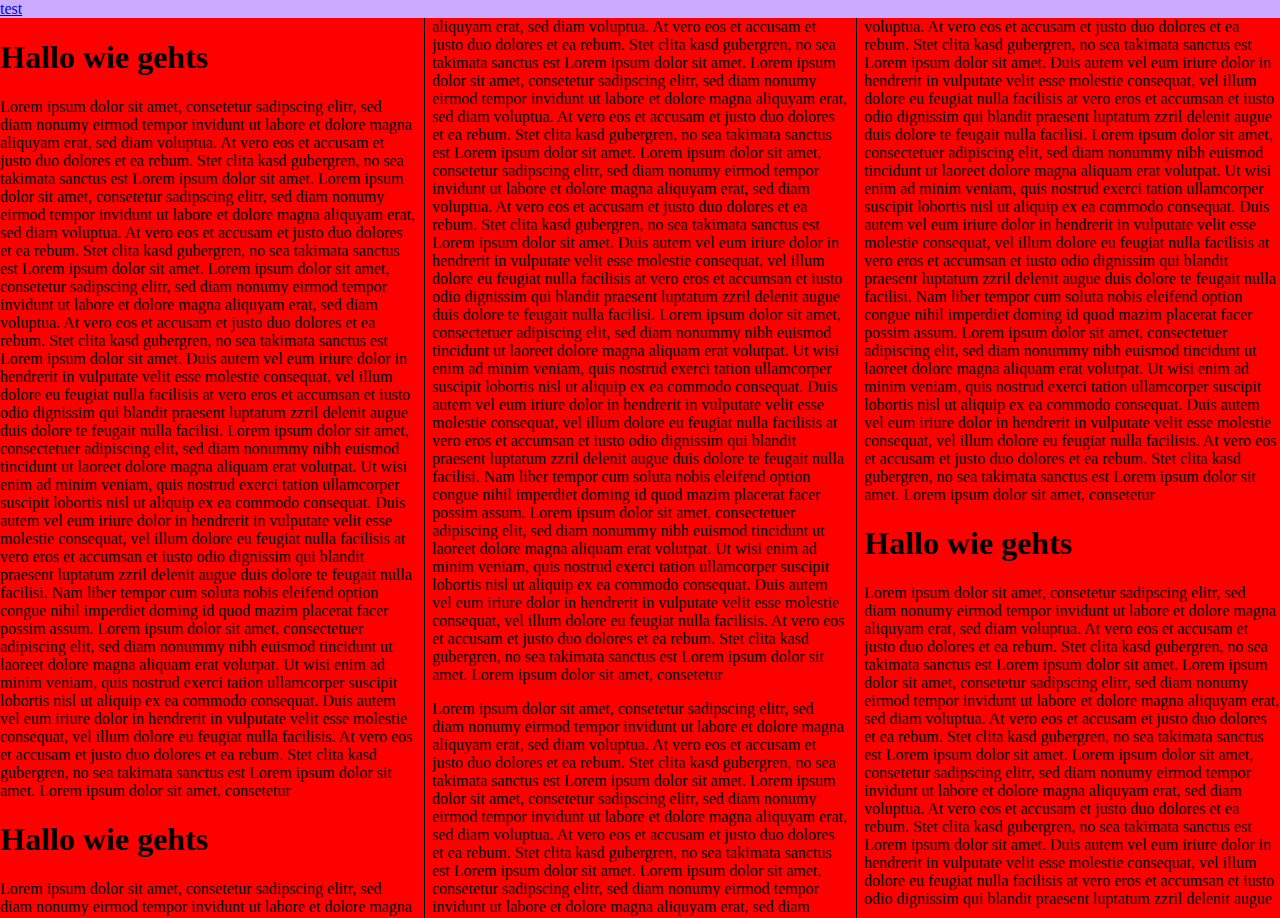
==== commit 8ce45e99: "anker springen" ====
--- a/index.html
+++ b/index.html
@@ -16,8 +16,8 @@
 		<header>
 			<a href="#kapitel1">test</a>
 		</header>
-			<div id="content">
-
+		<div id="firstdiv"><a name="kapitel1" href="#kapitel1">a</a></div>
+			<div id="content">	
 				<article>
 					<h1>Hallo wie gehts</h1>
 					<p>	
@@ -41,7 +41,7 @@
 						</p>				
 				</article>
 					<article>
-					<a name="kapitel2" href="#kapitel2">Hallo wie gehts</a>
+					
 						<p>	
 							Lorem ipsum dolor sit amet, consetetur sadipscing elitr, sed diam nonumy eirmod tempor invidunt ut labore et dolore magna aliquyam erat, sed diam voluptua. At vero eos et accusam et justo duo dolores et ea rebum. Stet clita kasd gubergren, no sea takimata sanctus est Lorem ipsum dolor sit amet. Lorem ipsum dolor sit amet, consetetur sadipscing elitr, sed diam nonumy eirmod tempor invidunt ut labore et dolore magna aliquyam erat, sed diam voluptua. At vero eos et accusam et justo duo dolores et ea rebum. Stet clita kasd gubergren, no sea takimata sanctus est Lorem ipsum dolor sit amet. Lorem ipsum dolor sit amet, consetetur sadipscing elitr, sed diam nonumy eirmod tempor invidunt ut labore et dolore magna aliquyam erat, sed diam voluptua. At vero eos et accusam et justo duo dolores et ea rebum. Stet clita kasd gubergren, no sea takimata sanctus est Lorem ipsum dolor sit amet.   
 							Duis autem vel eum iriure dolor in hendrerit in vulputate velit esse molestie consequat, vel illum dolore eu feugiat nulla facilisis at vero eros et accumsan et iusto odio dignissim qui blandit praesent luptatum zzril delenit augue duis dolore te feugait nulla facilisi. Lorem ipsum dolor sit amet, consectetuer adipiscing elit, sed diam nonummy nibh euismod tincidunt ut laoreet dolore magna aliquam erat volutpat.   
@@ -60,9 +60,10 @@
 							Nam liber tempor cum soluta nobis eleifend option congue nihil imperdiet doming id quod mazim placerat facer possim assum. Lorem ipsum dolor sit amet, consectetuer adipiscing elit, sed diam nonummy nibh euismod tincidunt ut laoreet dolore magna aliquam erat volutpat. Ut wisi enim ad minim veniam, quis nostrud exerci tation ullamcorper suscipit lobortis nisl ut aliquip ex ea commodo consequat.   
 							Duis autem vel eum iriure dolor in hendrerit in vulputate velit esse molestie consequat, vel illum dolore eu feugiat nulla facilisis.   
 							At vero eos et accusam et justo duo dolores et ea rebum. Stet clita kasd gubergren, no sea takimata sanctus est Lorem ipsum dolor sit amet. Lorem ipsum dolor sit amet, consetetur
-						</p>				</article>
+						</p>				
+				</article>
 				<article>
-<a name="kapitel1" href="#kapitel1">Hallo wie gehts</a>
+					<h1>Hallo wie gehts</h1>
 						<p>	
 							Lorem ipsum dolor sit amet, consetetur sadipscing elitr, sed diam nonumy eirmod tempor invidunt ut labore et dolore magna aliquyam erat, sed diam voluptua. At vero eos et accusam et justo duo dolores et ea rebum. Stet clita kasd gubergren, no sea takimata sanctus est Lorem ipsum dolor sit amet. Lorem ipsum dolor sit amet, consetetur sadipscing elitr, sed diam nonumy eirmod tempor invidunt ut labore et dolore magna aliquyam erat, sed diam voluptua. At vero eos et accusam et justo duo dolores et ea rebum. Stet clita kasd gubergren, no sea takimata sanctus est Lorem ipsum dolor sit amet. Lorem ipsum dolor sit amet, consetetur sadipscing elitr, sed diam nonumy eirmod tempor invidunt ut labore et dolore magna aliquyam erat, sed diam voluptua. At vero eos et accusam et justo duo dolores et ea rebum. Stet clita kasd gubergren, no sea takimata sanctus est Lorem ipsum dolor sit amet.   
 							Duis autem vel eum iriure dolor in hendrerit in vulputate velit esse molestie consequat, vel illum dolore eu feugiat nulla facilisis at vero eros et accumsan et iusto odio dignissim qui blandit praesent luptatum zzril delenit augue duis dolore te feugait nulla facilisi. Lorem ipsum dolor sit amet, consectetuer adipiscing elit, sed diam nonummy nibh euismod tincidunt ut laoreet dolore magna aliquam erat volutpat.   
@@ -149,9 +150,7 @@
 							Duis autem vel eum iriure dolor in hendrerit in vulputate velit esse molestie consequat, vel illum dolore eu feugiat nulla facilisis.   
 							At vero eos et accusam et justo duo dolores et ea rebum. Stet clita kasd gubergren, no sea takimata sanctus est Lorem ipsum dolor sit amet. Lorem ipsum dolor sit amet, consetetur
 						</p>
-				</article>
-			
-			</div>
+				</article>			
 			</div>
 			<!--<footer>
 				<hr>
--- a/page.css
+++ b/page.css
@@ -5,7 +5,7 @@
 	-webkit-column-count: 3; 
 	-webkit-column-gap: 1em; 
 	-webkit-column-rule: 1px solid black;
-	overflow:visible;	
+/*	overflow:visible;	
 /*	overflow: hidden;
 	white-space: nowrap;
 	word-wrap: break-word;
@@ -24,10 +24,6 @@
 	transition:all 1.0s ease-in-out;
 	position:absolute;
 	background:red;
-}
-#test {
-
-	left:-200px;
 
 }
 html, body { 
@@ -38,6 +34,21 @@
 	
 }
 
+#test{
+	border-style:solid;
+	border-width:5px;
+	overflow:visible;	
+	width:100%;	
+	overflow: visible;
+	position:absolute;
+}
+
+#firstdiv {
+	position:absolute;
+	left:166.6%;
+	width:1px;
+	background-color:yellow;
+}
 div
 {
 
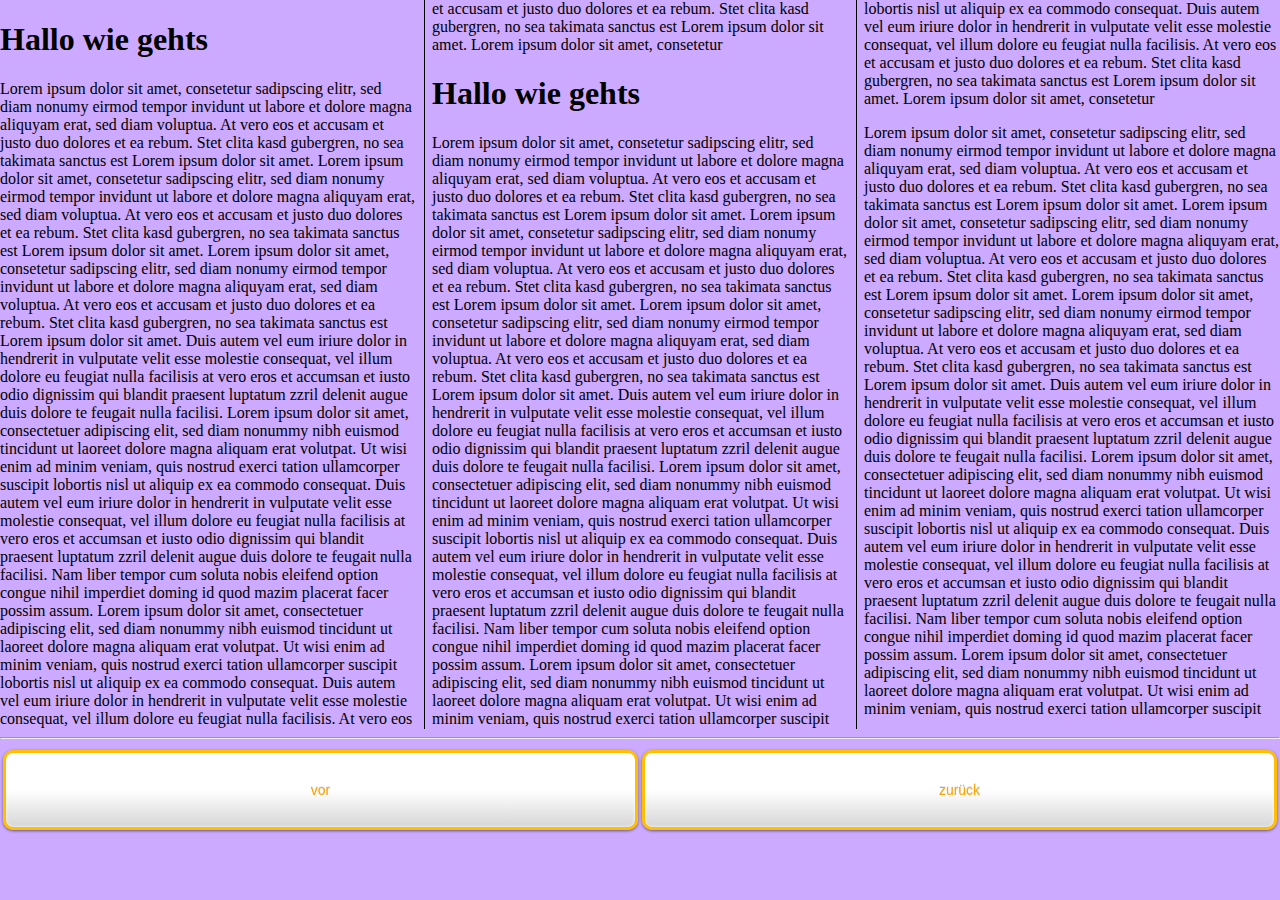
==== commit 61992e92: "scrollen via click content button animiert" ====
--- a/index.html
+++ b/index.html
@@ -2,21 +2,7 @@
 	<head>
 	<link rel="stylesheet" type="text/css" href="page_handheld.css" media="handheld" />
 	<link rel="stylesheet" type="text/css" href="page.css" media="screen" />
-<script type="text/javascript">
-function displayResult()
-{
-	var ueberschriften = document.getElementsByTagName("article");
-	for (var i = 0; i < ueberschriften.length; i++) {
-  	ueberschriften[i].style.color = "blue";
-	}
-}
-</script>
-
 		<body>
-		<header>
-			<a href="#kapitel1">test</a>
-		</header>
-		<div id="firstdiv"><a name="kapitel1" href="#kapitel1">a</a></div>
 			<div id="content">	
 				<article>
 					<h1>Hallo wie gehts</h1>
@@ -152,7 +138,7 @@
 						</p>
 				</article>			
 			</div>
-			<!--<footer>
+			<footer>
 				<hr>
 				<table id="lala">
 					<tr>
@@ -164,7 +150,7 @@
 						</td>
 					</tr>
 				</table>
-			</footer>--!>
+			</footer>
 		</body>
 	</head>
 </html>
--- a/page.css
+++ b/page.css
@@ -5,27 +5,79 @@
 	-webkit-column-count: 3; 
 	-webkit-column-gap: 1em; 
 	-webkit-column-rule: 1px solid black;
-/*	overflow:visible;	
-/*	overflow: hidden;
-	white-space: nowrap;
-	word-wrap: break-word;
-	height:100%;
-	text-overflow: ellipsis-word;
-	-o-text-overflow: ellipsis;*/
 	min-height: 100%; /* Mindesthöhe für moderne Browser */
-/*	min-width: 500%; /* Mindesthöhe für moderne Browser */
 	height:90% !important; /* Important Regel für moderne Browser */ 
 	height:90%; /* Mindesthöhe für den IE */ 
-/*	overflow: hidden !important; /* FF Scroll-leiste */ 
-	-webkit-transition:all 1.0s ease-in-out;
-	-moz-transition:all 1.0s ease-in-out;
-	-o-transition:all 1.0s ease-in-out;
-	-ms-transition:all 1.0s ease-in-out;		
-	transition:all 1.0s ease-in-out;
-	position:absolute;
-	background:red;
-
-}
+	/*-webkit-animation: fontbulger 2s ;*/
+
+}
+
+#content:hover
+{
+animation-timing-function:linear;
+-moz-animation-timing-function:linear; /* Firefox */
+-webkit-animation-timing-function:linear; /* Safari and Chrome */
+	-webkit-animation-fill-mode: forwards;
+	-webkit-animation-play-state: paused;
+	animation:moveContent 100s;
+	-moz-animation:moveContent 100s; /* Firefox */
+	-webkit-animation:moveContent 100s; /* Safari and Chrome */
+}
+#content:active {
+animation-timing-function:linear;
+-moz-animation-timing-function:linear; /* Firefox */
+-webkit-animation-timing-function:linear; /* Safari and Chrome */
+	-webkit-animation-fill-mode: forwards;
+	-webkit-animation-play-state: running;
+	animation:moveContent 100s;
+	-moz-animation:moveContent 100s; /* Firefox */
+	-webkit-animation:moveContent 100s; /* Safari and Chrome */
+}
+
+@-webkit-keyframes moveContent {
+	from {
+		transform: translate(0px,0px);
+		-ms-transform: translate(0px,0px);
+		-webkit-transform: translate(0px,0px);
+		-o-transform: translate(0px,0px);
+		-moz-transform: translate(0px,0px);
+		}
+	to {
+		transform: translate(-50000px,0px);
+		-ms-transform: translate(-50000px,0px);
+		-webkit-transform: translate(-50000px,0px);
+		-o-transform: translate(-50000px,0px);
+		-moz-transform: translate(-50000px,0px);
+		}
+}	
+
+
+@-moz-keyframes moveContent /* Firefox */
+{
+0%  	{ 	-moz-transform:scale(0.9);
+			-webkit-transform:scale(0.9);
+		}
+25%  	{ 	-moz-transform:scale(1.2);
+			-webkit-transform:scale(1.2);
+		}
+75%  	{ 	-moz-transform:scale(0.9);
+			-webkit-transform:scale(0.9);
+		}
+}	
+
+@keyframes moveContent {
+0%  	{ 	-moz-transform:scale(0.9);
+			-webkit-transform:scale(0.9);
+		}
+25%  	{ 	-moz-transform:scale(1.2);
+			-webkit-transform:scale(1.2);
+		}
+75%  	{ 	-moz-transform:scale(0.9);
+			-webkit-transform:scale(0.9);
+		}
+}	
+
+
 html, body { 
 	background-color: #caf;
 	margin: 0;
@@ -34,14 +86,6 @@
 	
 }
 
-#test{
-	border-style:solid;
-	border-width:5px;
-	overflow:visible;	
-	width:100%;	
-	overflow: visible;
-	position:absolute;
-}
 
 #firstdiv {
 	position:absolute;
@@ -49,38 +93,19 @@
 	width:1px;
 	background-color:yellow;
 }
-div
-{
-
-/*animation:mymove 5s;
--moz-animation:mymove 5s; /* Firefox 
--webkit-animation: mymove 5s; /* Safari and Chrome 
--webkit-transition-duration: 1s, 1s;
-  -webkit-transition-function: ease-in, ease-out;
- 
-	-webkit-transform:	translate(1%,1%);
-	-moz-transform: 	translate(1%,1%);
-	-o-transform: 		translate(1%,1%);
-	-ms-transform: 		translate(1%,1%);*/
-}
-
-@keyframes mymove
-{
-from {left:0%;}
-to {left:-66%;}
-}
-
-@-moz-keyframes mymove /* Firefox */
-{
-from {left:0%;}
-to {left:-66%;}
-}
-
-@-webkit-keyframes mymove /* Safari and Chrome */
-{
-from {left:0%;}
-to {left:-66%;}
-}
+
+@-webkit-keyframes fontbulger {
+	0% {
+		font-size: 10px;
+	}
+	30% {
+		font-size: 15px;
+	}
+	100% {
+		font-size: 12px;
+	}
+}
+
 
 #lala {
 	width:100%;
@@ -123,4 +148,57 @@
 	text-shadow:
 		0px -1px 0px rgba(000,000,000,0.1),
 		0px 1px 0px rgba(255,255,255,1);
-}+}
+
+#buttonsstyle:hover
+{
+	-webkit-animation-fill-mode: forwards;
+	-webkit-animation-play-state: paused;
+	animation:moveContent 5s;
+	-moz-animation:moveContent 5s; /* Firefox */
+	-webkit-animation:moveContent 5s; /* Safari and Chrome */
+}
+#buttonsstyle:active {
+	-webkit-animation-fill-mode: forwards;
+	-webkit-animation-play-state: running;
+	animation:moveContent 5s;
+	-moz-animation:moveContent 5s; /* Firefox */
+	-webkit-animation:moveContent 5s; /* Safari and Chrome */
+}
+@-webkit-keyframes mymove {
+0%  	{ 	-moz-transform:scale(0.9);
+			-webkit-transform:scale(0.9);
+		}
+25%  	{ 	-moz-transform:scale(1.2);
+			-webkit-transform:scale(1.2);
+		}
+75%  	{ 	-moz-transform:scale(0.9);
+			-webkit-transform:scale(0.9);
+		}
+}	
+
+
+@-moz-keyframes mymove /* Firefox */
+{
+0%  	{ 	-moz-transform:scale(0.9);
+			-webkit-transform:scale(0.9);
+		}
+25%  	{ 	-moz-transform:scale(1.2);
+			-webkit-transform:scale(1.2);
+		}
+75%  	{ 	-moz-transform:scale(0.9);
+			-webkit-transform:scale(0.9);
+		}
+}	
+
+@keyframes mymove {
+0%  	{ 	-moz-transform:scale(0.9);
+			-webkit-transform:scale(0.9);
+		}
+25%  	{ 	-moz-transform:scale(1.2);
+			-webkit-transform:scale(1.2);
+		}
+75%  	{ 	-moz-transform:scale(0.9);
+			-webkit-transform:scale(0.9);
+		}
+}	
